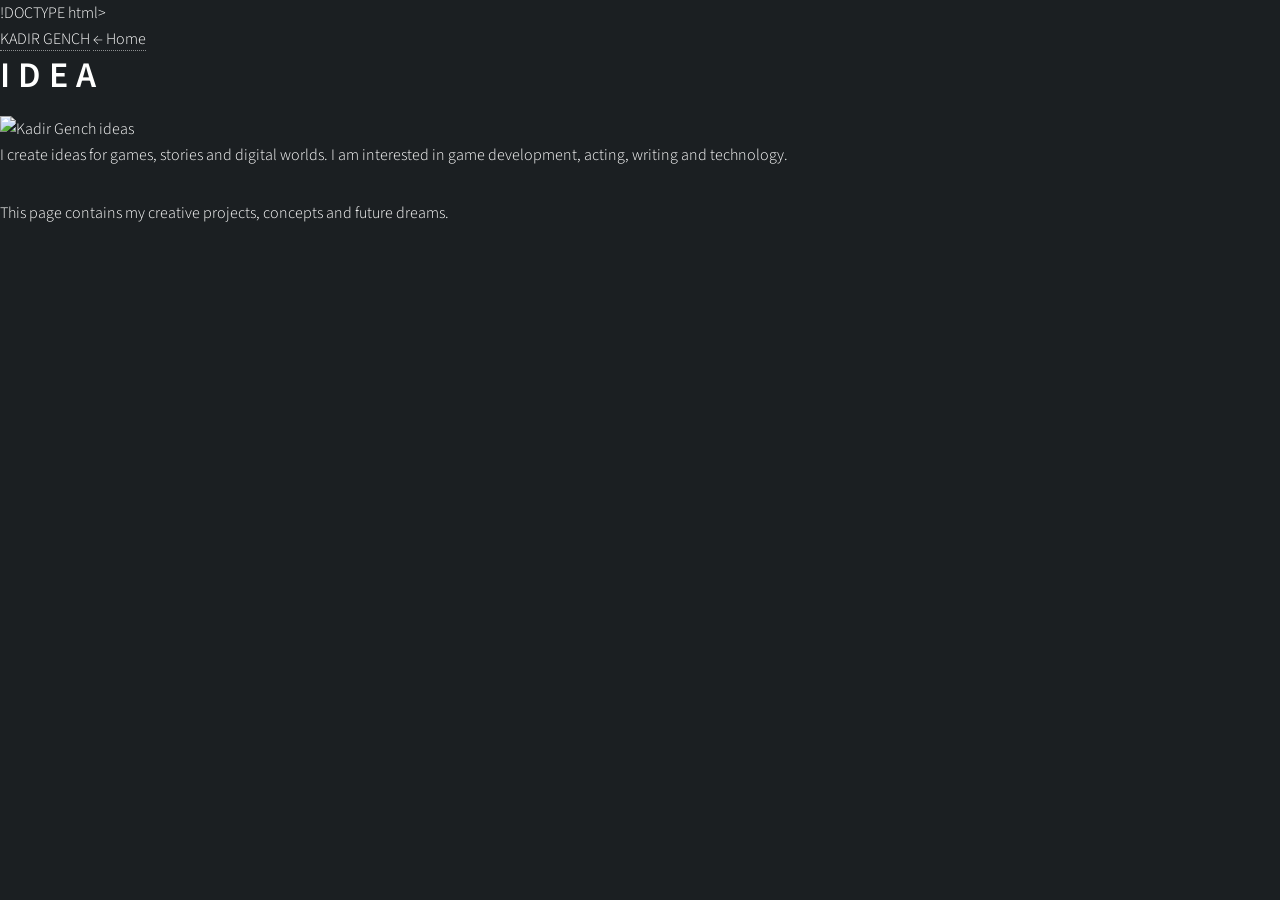
==== idea.html @ 869d174f "Rename idea to idea.html" ====
!DOCTYPE html>
<html lang="en">
<head>
  <meta charset="UTF-8">
  <meta name="viewport" content="width=device-width, initial-scale=1.0">

  <title>Idea | Kadir Gench</title>
  <link rel="stylesheet" href="assets/css/main.css">
</head>

<body class="separate-page">

  <header class="separate-header">
    <a href="index.html">KADIR GENCH</a>
    <a href="index.html">← Home</a>
  </header>

  <main class="separate-content">

    <h1>Idea</h1>

    <img src="images/idea.jpg" alt="Kadir Gench ideas">

    <p>
      I create ideas for games, stories and digital worlds.
      I am interested in game development, acting, writing and technology.
    </p>

    <p>
      This page contains my creative projects, concepts and future dreams.
    </p>

  </main>

</body>
</html>
---- assets/css/main.css ----
@import url(fontawesome-all.min.css);
@import url("https://fonts.googleapis.com/css?family=Source+Sans+Pro:300italic,600italic,300,600");

/*
	Dimension by HTML5 UP
	html5up.net | @ajlkn
	Free for personal and commercial use under the CCA 3.0 license (html5up.net/license)
*/

html, body, div, span, applet, object,
iframe, h1, h2, h3, h4, h5, h6, p, blockquote,
pre, a, abbr, acronym, address, big, cite,
code, del, dfn, em, img, ins, kbd, q, s, samp,
small, strike, strong, sub, sup, tt, var, b,
u, i, center, dl, dt, dd, ol, ul, li, fieldset,
form, label, legend, table, caption, tbody,
tfoot, thead, tr, th, td, article, aside,
canvas, details, embed, figure, figcaption,
footer, header, hgroup, menu, nav, output, ruby,
section, summary, time, mark, audio, video {
	margin: 0;
	padding: 0;
	border: 0;
	font-size: 100%;
	font: inherit;
	vertical-align: baseline;}

article, aside, details, figcaption, figure,
footer, header, hgroup, menu, nav, section {
	display: block;}

body {
	line-height: 1;
}

ol, ul {
	list-style: none;
}

blockquote, q {
	quotes: none;
}

	blockquote:before, blockquote:after, q:before, q:after {
		content: '';
		content: none;
	}

table {
	border-collapse: collapse;
	border-spacing: 0;
}

body {
	-webkit-text-size-adjust: none;
}

mark {
	background-color: transparent;
	color: inherit;
}

input::-moz-focus-inner {
	border: 0;
	padding: 0;
}

input, select, textarea {
	-moz-appearance: none;
	-webkit-appearance: none;
	-ms-appearance: none;
	appearance: none;
}

/* Basic */

	@-ms-viewport {
		width: device-width;
	}

	@media screen and (max-width: 480px) {

		html, body {
			min-width: 320px;
		}

	}

	html {
		box-sizing: border-box;
	}

	*, *:before, *:after {
		box-sizing: inherit;
	}

	body {
		background: #1b1f22;
	}

		body.is-preload *, body.is-preload *:before, body.is-preload *:after {
			-moz-animation: none !important;
			-webkit-animation: none !important;
			-ms-animation: none !important;
			animation: none !important;
			-moz-transition: none !important;
			-webkit-transition: none !important;
			-ms-transition: none !important;
			transition: none !important;
		}

/* Type */

	html {
		font-size: 16pt;
	}

		@media screen and (max-width: 1680px) {

			html {
				font-size: 12pt;
			}

		}

		@media screen and (max-width: 736px) {

			html {
				font-size: 11pt;
			}

		}

		@media screen and (max-width: 360px) {

			html {
				font-size: 10pt;
			}

		}

	body, input, select, textarea {
		color: #ffffff;
		font-family: "Source Sans Pro", sans-serif;
		font-weight: 300;
		font-size: 1rem;
		line-height: 1.65;
	}

	a {
		-moz-transition: color 0.2s ease-in-out, background-color 0.2s ease-in-out, border-bottom-color 0.2s ease-in-out;
		-webkit-transition: color 0.2s ease-in-out, background-color 0.2s ease-in-out, border-bottom-color 0.2s ease-in-out;
		-ms-transition: color 0.2s ease-in-out, background-color 0.2s ease-in-out, border-bottom-color 0.2s ease-in-out;
		transition: color 0.2s ease-in-out, background-color 0.2s ease-in-out, border-bottom-color 0.2s ease-in-out;
		border-bottom: dotted 1px rgba(255, 255, 255, 0.5);
		text-decoration: none;
		color: inherit;
	}

		a:hover {
			border-bottom-color: transparent;
		}

	strong, b {
		color: #ffffff;
		font-weight: 600;
	}

	em, i {
		font-style: italic;
	}

	p {
		margin: 0 0 2rem 0;
	}

	h1, h2, h3, h4, h5, h6 {
		color: #ffffff;
		font-weight: 600;
		line-height: 1.5;
		margin: 0 0 1rem 0;
		text-transform: uppercase;
		letter-spacing: 0.2rem;
	}

		h1 a, h2 a, h3 a, h4 a, h5 a, h6 a {
			color: inherit;
			text-decoration: none;
		}

		h1.major, h2.major, h3.major, h4.major, h5.major, h6.major {
			border-bottom: solid 1px #ffffff;
			width: -moz-max-content;
			width: -webkit-max-content;
			width: -ms-max-content;
			width: max-content;
			padding-bottom: 0.5rem;
			margin: 0 0 2rem 0;
		}

	h1 {
		font-size: 2.25rem;
		line-height: 1.3;
		letter-spacing: 0.5rem;
	}

	h2 {
		font-size: 1.5rem;
		line-height: 1.4;
		letter-spacing: 0.5rem;
	}

	h3 {
		font-size: 1rem;
	}

	h4 {
		font-size: 0.8rem;
	}

	h5 {
		font-size: 0.7rem;
	}

	h6 {
		font-size: 0.6rem;
	}

	@media screen and (max-width: 736px) {

		h1 {
			font-size: 1.75rem;
			line-height: 1.4;
		}

		h2 {
			font-size: 1.25em;
			line-height: 1.5;
		}

	}

	sub {
		font-size: 0.8rem;
		position: relative;
		top: 0.5rem;
	}

	sup {
		font-size: 0.8rem;
		position: relative;
		top: -0.5rem;
	}

	blockquote {
		border-left: solid 4px #ffffff;
		font-style: italic;
		margin: 0 0 2rem 0;
		padding: 0.5rem 0 0.5rem 2rem;
	}

	code {
		background: rgba(255, 255, 255, 0.075);
		border-radius: 4px;
		font-family: "Courier New", monospace;
		font-size: 0.9rem;
		margin: 0 0.25rem;
		padding: 0.25rem 0.65rem;
	}

	pre {
		-webkit-overflow-scrolling: touch;
		font-family: "Courier New", monospace;
		font-size: 0.9rem;
		margin: 0 0 2rem 0;
	}

		pre code {
			display: block;
			line-height: 1.75;
			padding: 1rem 1.5rem;
			overflow-x: auto;
		}

	hr {
		border: 0;
		border-bottom: solid 1px #ffffff;
		margin: 2.75rem 0;
	}

	.align-left {
		text-align: left;
	}

	.align-center {
		text-align: center;
	}

	.align-right {
		text-align: right;
	}

/* Form */

	form {
		margin: 0 0 2rem 0;
	}

		form > :last-child {
			margin-bottom: 0;
		}

		form > .fields {
			display: -moz-flex;
			display: -webkit-flex;
			display: -ms-flex;
			display: flex;
			-moz-flex-wrap: wrap;
			-webkit-flex-wrap: wrap;
			-ms-flex-wrap: wrap;
			flex-wrap: wrap;
			width: calc(100% + 3rem);
			margin: -1.5rem 0 2rem -1.5rem;
		}

			form > .fields > .field {
				-moz-flex-grow: 0;
				-webkit-flex-grow: 0;
				-ms-flex-grow: 0;
				flex-grow: 0;
				-moz-flex-shrink: 0;
				-webkit-flex-shrink: 0;
				-ms-flex-shrink: 0;
				flex-shrink: 0;
				padding: 1.5rem 0 0 1.5rem;
				width: calc(100% - 1.5rem);
			}

				form > .fields > .field.half {
					width: calc(50% - 0.75rem);
				}

				form > .fields > .field.third {
					width: calc(100%/3 - 0.5rem);
				}

				form > .fields > .field.quarter {
					width: calc(25% - 0.375rem);
				}

		@media screen and (max-width: 480px) {

			form > .fields {
				width: calc(100% + 3rem);
				margin: -1.5rem 0 2rem -1.5rem;
			}

				form > .fields > .field {
					padding: 1.5rem 0 0 1.5rem;
					width: calc(100% - 1.5rem);
				}

					form > .fields > .field.half {
						width: calc(100% - 1.5rem);
					}

					form > .fields > .field.third {
						width: calc(100% - 1.5rem);
					}

					form > .fields > .field.quarter {
						width: calc(100% - 1.5rem);
					}

		}

	label {
		color: #ffffff;
		display: block;
		font-size: 0.8rem;
		font-weight: 300;
		letter-spacing: 0.2rem;
		line-height: 1.5;
		margin: 0 0 1rem 0;
		text-transform: uppercase;
	}

	input[type="text"],
	input[type="password"],
	input[type="email"],
	input[type="tel"],
	select,
	textarea {
		-moz-appearance: none;
		-webkit-appearance: none;
		-ms-appearance: none;
		appearance: none;
		-moz-transition: border-color 0.2s ease-in-out, box-shadow 0.2s ease-in-out, background-color 0.2s ease-in-out;
		-webkit-transition: border-color 0.2s ease-in-out, box-shadow 0.2s ease-in-out, background-color 0.2s ease-in-out;
		-ms-transition: border-color 0.2s ease-in-out, box-shadow 0.2s ease-in-out, background-color 0.2s ease-in-out;
		transition: border-color 0.2s ease-in-out, box-shadow 0.2s ease-in-out, background-color 0.2s ease-in-out;
		background-color: transparent;
		border-radius: 4px;
		border: solid 1px #ffffff;
		color: inherit;
		display: block;
		outline: 0;
		padding: 0 1rem;
		text-decoration: none;
		width: 100%;
	}

		input[type="text"]:invalid,
		input[type="password"]:invalid,
		input[type="email"]:invalid,
		input[type="tel"]:invalid,
		select:invalid,
		textarea:invalid {
			box-shadow: none;
		}

		input[type="text"]:focus,
		input[type="password"]:focus,
		input[type="email"]:focus,
		input[type="tel"]:focus,
		select:focus,
		textarea:focus {
			background: rgba(255, 255, 255, 0.075);
			border-color: #ffffff;
			box-shadow: 0 0 0 1px #ffffff;
		}

	select {
		background-image: url("data:image/svg+xml;charset=utf8,%3Csvg xmlns='http://www.w3.org/2000/svg' width='40' height='40' preserveAspectRatio='none' viewBox='0 0 40 40'%3E%3Cpath d='M9.4,12.3l10.4,10.4l10.4-10.4c0.2-0.2,0.5-0.4,0.9-0.4c0.3,0,0.6,0.1,0.9,0.4l3.3,3.3c0.2,0.2,0.4,0.5,0.4,0.9 c0,0.4-0.1,0.6-0.4,0.9L20.7,31.9c-0.2,0.2-0.5,0.4-0.9,0.4c-0.3,0-0.6-0.1-0.9-0.4L4.3,17.3c-0.2-0.2-0.4-0.5-0.4-0.9 c0-0.4,0.1-0.6,0.4-0.9l3.3-3.3c0.2-0.2,0.5-0.4,0.9-0.4S9.1,12.1,9.4,12.3z' fill='%23ffffff' /%3E%3C/svg%3E");
		background-size: 1.25rem;
		background-repeat: no-repeat;
		background-position: calc(100% - 1rem) center;
		height: 2.75rem;
		padding-right: 2.75rem;
		text-overflow: ellipsis;
	}

		select option {
			color: #ffffff;
			background: #1b1f22;
		}

		select:focus::-ms-value {
			background-color: transparent;
		}

		select::-ms-expand {
			display: none;
		}

	input[type="text"],
	input[type="password"],
	input[type="email"],
	select {
		height: 2.75rem;
	}

	textarea {
		padding: 0.75rem 1rem;
	}

	input[type="checkbox"],
	input[type="radio"] {
		-moz-appearance: none;
		-webkit-appearance: none;
		-ms-appearance: none;
		appearance: none;
		display: block;
		float: left;
		margin-right: -2rem;
		opacity: 0;
		width: 1rem;
		z-index: -1;
	}

		input[type="checkbox"] + label,
		input[type="radio"] + label {
			text-decoration: none;
			-moz-user-select: none;
			-webkit-user-select: none;
			-ms-user-select: none;
			user-select: none;
			color: #ffffff;
			cursor: pointer;
			display: inline-block;
			font-size: 0.8rem;
			font-weight: 300;
			margin: 0 0 0.5rem 0;
			padding-left: 2.65rem;
			padding-right: 0.75rem;
			position: relative;
		}

			input[type="checkbox"] + label:before,
			input[type="radio"] + label:before {
				-moz-osx-font-smoothing: grayscale;
				-webkit-font-smoothing: antialiased;
				display: inline-block;
				font-style: normal;
				font-variant: normal;
				text-rendering: auto;
				line-height: 1;
				text-transform: none !important;
				font-family: 'Font Awesome 5 Free';
				font-weight: 900;
			}

			input[type="checkbox"] + label:before,
			input[type="radio"] + label:before {
				-moz-transition: border-color 0.2s ease-in-out, box-shadow 0.2s ease-in-out, background-color 0.2s ease-in-out;
				-webkit-transition: border-color 0.2s ease-in-out, box-shadow 0.2s ease-in-out, background-color 0.2s ease-in-out;
				-ms-transition: border-color 0.2s ease-in-out, box-shadow 0.2s ease-in-out, background-color 0.2s ease-in-out;
				transition: border-color 0.2s ease-in-out, box-shadow 0.2s ease-in-out, background-color 0.2s ease-in-out;
				border-radius: 4px;
				border: solid 1px #ffffff;
				content: '';
				display: inline-block;
				height: 1.65rem;
				left: 0;
				line-height: 1.65rem;
				position: absolute;
				text-align: center;
				top: -0.15rem;
				width: 1.65rem;
			}

		input[type="checkbox"]:checked + label:before,
		input[type="radio"]:checked + label:before {
			background: #ffffff !important;
			border-color: #ffffff !important;
			color: #1b1f22;
			content: '\f00c';
		}

		input[type="checkbox"]:focus + label:before,
		input[type="radio"]:focus + label:before {
			background: rgba(255, 255, 255, 0.075);
			border-color: #ffffff;
			box-shadow: 0 0 0 1px #ffffff;
		}

	input[type="checkbox"] + label:before {
		border-radius: 4px;
	}

	input[type="radio"] + label:before {
		border-radius: 100%;
	}

	::-webkit-input-placeholder {
		color: rgba(255, 255, 255, 0.5) !important;
		opacity: 1.0;
	}

	:-moz-placeholder {
		color: rgba(255, 255, 255, 0.5) !important;
		opacity: 1.0;
	}

	::-moz-placeholder {
		color: rgba(255, 255, 255, 0.5) !important;
		opacity: 1.0;
	}

	:-ms-input-placeholder {
		color: rgba(255, 255, 255, 0.5) !important;
		opacity: 1.0;
	}

	.formerize-placeholder {
		color: rgba(255, 255, 255, 0.5) !important;
		opacity: 1.0;
	}

/* Box */

	.box {
		border-radius: 4px;
		border: solid 1px #ffffff;
		margin-bottom: 2rem;
		padding: 1.5em;
	}

		.box > :last-child,
		.box > :last-child > :last-child,
		.box > :last-child > :last-child > :last-child {
			margin-bottom: 0;
		}

		.box.alt {
			border: 0;
			border-radius: 0;
			padding: 0;
		}

/* Icon */

	.icon {
		text-decoration: none;
		border-bottom: none;
		position: relative;
	}

		.icon:before {
			-moz-osx-font-smoothing: grayscale;
			-webkit-font-smoothing: antialiased;
			display: inline-block;
			font-style: normal;
			font-variant: normal;
			text-rendering: auto;
			line-height: 1;
			text-transform: none !important;
			font-family: 'Font Awesome 5 Free';
			font-weight: 400;
		}

		.icon > .label {
			display: none;
		}

		.icon:before {
			line-height: inherit;
		}

		.icon.solid:before {
			font-weight: 900;
		}

		.icon.brands:before {
			font-family: 'Font Awesome 5 Brands';
		}

/* Image */

	.image {
		border-radius: 4px;
		border: 0;
		display: inline-block;
		position: relative;
	}

		.image:before {
			pointer-events: none;
			background-image: url("../../images/overlay.png");
			background-color: rgba(19, 21, 25, 0.5);
			border-radius: 4px;
			content: '';
			display: block;
			height: 100%;
			left: 0;
			opacity: 0.5;
			position: absolute;
			top: 0;
			width: 100%;
		}

		.image img {
			border-radius: 4px;
			display: block;
		}

		.image.left, .image.right {
			max-width: 40%;
		}

			.image.left img, .image.right img {
				width: 100%;
			}

		.image.left {
			float: left;
			padding: 0 1.5em 1em 0;
			top: 0.25em;
		}

		.image.right {
			float: right;
			padding: 0 0 1em 1.5em;
			top: 0.25em;
		}

		.image.fit {
			display: block;
			margin: 0 0 2rem 0;
			width: 100%;
		}

			.image.fit img {
				width: 100%;
			}

		.image.main {
			display: block;
			margin: 2.5rem 0;
			width: 100%;
		}

			.image.main img {
				width: 100%;
			}

		@media screen and (max-width: 736px) {

			.image.main {
				margin: 2rem 0;
			}

		}

		@media screen and (max-width: 480px) {

			.image.main {
				margin: 1.5rem 0;
			}

		}

/* List */

	ol {
		list-style: decimal;
		margin: 0 0 2rem 0;
		padding-left: 1.25em;
	}

		ol li {
			padding-left: 0.25em;
		}

	ul {
		list-style: disc;
		margin: 0 0 2rem 0;
		padding-left: 1em;
	}

		ul li {
			padding-left: 0.5em;
		}

		ul.alt {
			list-style: none;
			padding-left: 0;
		}

			ul.alt li {
				border-top: solid 1px #ffffff;
				padding: 0.5em 0;
			}

				ul.alt li:first-child {
					border-top: 0;
					padding-top: 0;
				}

	dl {
		margin: 0 0 2rem 0;
	}

		dl dt {
			display: block;
			font-weight: 600;
			margin: 0 0 1rem 0;
		}

		dl dd {
			margin-left: 2rem;
		}

/* Actions */

	ul.actions {
		display: -moz-flex;
		display: -webkit-flex;
		display: -ms-flex;
		display: flex;
		cursor: default;
		list-style: none;
		margin-left: -1rem;
		padding-left: 0;
	}

		ul.actions li {
			padding: 0 0 0 1rem;
			vertical-align: middle;
		}

		ul.actions.special {
			-moz-justify-content: center;
			-webkit-justify-content: center;
			-ms-justify-content: center;
			justify-content: center;
			width: 100%;
			margin-left: 0;
		}

			ul.actions.special li:first-child {
				padding-left: 0;
			}

		ul.actions.stacked {
			-moz-flex-direction: column;
			-webkit-flex-direction: column;
			-ms-flex-direction: column;
			flex-direction: column;
			margin-left: 0;
		}

			ul.actions.stacked li {
				padding: 1.3rem 0 0 0;
			}

				ul.actions.stacked li:first-child {
					padding-top: 0;
				}

		ul.actions.fit {
			width: calc(100% + 1rem);
		}

			ul.actions.fit li {
				-moz-flex-grow: 1;
				-webkit-flex-grow: 1;
				-ms-flex-grow: 1;
				flex-grow: 1;
				-moz-flex-shrink: 1;
				-webkit-flex-shrink: 1;
				-ms-flex-shrink: 1;
				flex-shrink: 1;
				width: 100%;
			}

				ul.actions.fit li > * {
					width: 100%;
				}

			ul.actions.fit.stacked {
				width: 100%;
			}

		@media screen and (max-width: 480px) {

			ul.actions:not(.fixed) {
				-moz-flex-direction: column;
				-webkit-flex-direction: column;
				-ms-flex-direction: column;
				flex-direction: column;
				margin-left: 0;
				width: 100% !important;
			}

				ul.actions:not(.fixed) li {
					-moz-flex-grow: 1;
					-webkit-flex-grow: 1;
					-ms-flex-grow: 1;
					flex-grow: 1;
					-moz-flex-shrink: 1;
					-webkit-flex-shrink: 1;
					-ms-flex-shrink: 1;
					flex-shrink: 1;
					padding: 1rem 0 0 0;
					text-align: center;
					width: 100%;
				}

					ul.actions:not(.fixed) li > * {
						width: 100%;
					}

					ul.actions:not(.fixed) li:first-child {
						padding-top: 0;
					}

					ul.actions:not(.fixed) li input[type="submit"],
					ul.actions:not(.fixed) li input[type="reset"],
					ul.actions:not(.fixed) li input[type="button"],
					ul.actions:not(.fixed) li button,
					ul.actions:not(.fixed) li .button {
						width: 100%;
					}

						ul.actions:not(.fixed) li input[type="submit"].icon:before,
						ul.actions:not(.fixed) li input[type="reset"].icon:before,
						ul.actions:not(.fixed) li input[type="button"].icon:before,
						ul.actions:not(.fixed) li button.icon:before,
						ul.actions:not(.fixed) li .button.icon:before {
							margin-left: -0.5em;
						}

		}

/* Icons */

	ul.icons {
		cursor: default;
		list-style: none;
		padding-left: 0;
	}

		ul.icons li {
			display: inline-block;
			padding: 0 0.75em 0 0;
		}

			ul.icons li:last-child {
				padding-right: 0;
			}

			ul.icons li a {
			border-radius: 100%;
			box-shadow: -5px 5px 0 1px #ffffff;
			display: inline-block;
			height: 2.25rem;
			line-height: 2.25rem;
			text-align: center;
			width: 2.25rem;
			}

				ul.icons li a:hover {
					background-color: rgba(255, 255, 255, 0.075);
				}

				ul.icons li a:active {
					background-color: rgba(255, 255, 255, 0.175);
				}

/* Table */

	.table-wrapper {
		-webkit-overflow-scrolling: touch;
		overflow-x: auto;
	}

	table {
		margin: 0 0 2rem 0;
		width: 100%;
	}

		table tbody tr {
			border: solid 1px #ffffff;
			border-left: 0;
			border-right: 0;
		}

			table tbody tr:nth-child(2n + 1) {
				background-color: rgba(255, 255, 255, 0.075);
			}

		table td {
			padding: 0.75em 0.75em;
		}

		table th {
			color: #ffffff;
			font-size: 0.9em;
			font-weight: 600;
			padding: 0 0.75em 0.75em 0.75em;
			text-align: left;
		}

		table thead {
			border-bottom: solid 2px #ffffff;
		}

		table tfoot {
			border-top: solid 2px #ffffff;
		}

		table.alt {
			border-collapse: separate;
		}

			table.alt tbody tr td {
				border: solid 1px #ffffff;
				border-left-width: 0;
				border-top-width: 0;
			}

				table.alt tbody tr td:first-child {
					border-left-width: 1px;
				}

			table.alt tbody tr:first-child td {
				border-top-width: 1px;
			}

			table.alt thead {
				border-bottom: 0;
			}

			table.alt tfoot {
				border-top: 0;
			}

/* Button */

	input[type="submit"],
	input[type="reset"],
	input[type="button"],
	button,
	.button {
		-moz-appearance: none;
		-webkit-appearance: none;
		-ms-appearance: none;
		appearance: none;
		-moz-transition: background-color 0.2s ease-in-out, color 0.2s ease-in-out;
		-webkit-transition: background-color 0.2s ease-in-out, color 0.2s ease-in-out;
		-ms-transition: background-color 0.2s ease-in-out, color 0.2s ease-in-out;
		transition: background-color 0.2s ease-in-out, color 0.2s ease-in-out;
		background-color: transparent;
		border-radius: 4px;
		border: 0;
		box-shadow: inset 0 0 0 1px #ffffff;
		color: #ffffff !important;
		cursor: pointer;
		display: inline-block;
		font-size: 0.8rem;
		font-weight: 300;
		height: 2.75rem;
		letter-spacing: 0.2rem;
		line-height: 2.75rem;
		outline: 0;
		padding: 0 1.25rem 0 1.35rem;
		text-align: center;
		text-decoration: none;
		text-transform: uppercase;
		white-space: nowrap;
	}

		input[type="submit"]:hover,
		input[type="reset"]:hover,
		input[type="button"]:hover,
		button:hover,
		.button:hover {
			background-color: rgba(255, 255, 255, 0.075);
		}

		input[type="submit"]:active,
		input[type="reset"]:active,
		input[type="button"]:active,
		button:active,
		.button:active {
			background-color: rgba(255, 255, 255, 0.175);
		}

		input[type="submit"].icon:before,
		input[type="reset"].icon:before,
		input[type="button"].icon:before,
		button.icon:before,
		.button.icon:before {
			margin-right: 0.5em;
		}

		input[type="submit"].fit,
		input[type="reset"].fit,
		input[type="button"].fit,
		button.fit,
		.button.fit {
			width: 100%;
		}

		input[type="submit"].small,
		input[type="reset"].small,
		input[type="button"].small,
		button.small,
		.button.small {
			font-size: 0.6rem;
			height: 2.0625rem;
			line-height: 2.0625rem;
		}

		input[type="submit"].primary,
		input[type="reset"].primary,
		input[type="button"].primary,
		button.primary,
		.button.primary {
			background-color: #ffffff;
			color: #1b1f22 !important;
			font-weight: 600;
		}

		input[type="submit"].disabled, input[type="submit"]:disabled,
		input[type="reset"].disabled,
		input[type="reset"]:disabled,
		input[type="button"].disabled,
		input[type="button"]:disabled,
		button.disabled,
		button:disabled,
		.button.disabled,
		.button:disabled {
			pointer-events: none;
			cursor: default;
			opacity: 0.25;
		}

	input[type="submit"],
	input[type="reset"],
	input[type="button"],
	button {
		line-height: calc(2.75rem - 2px);
	}

/* BG */

	#bg {
		-moz-transform: scale(1.0);
		-webkit-transform: scale(1.0);
		-ms-transform: scale(1.0);
		transform: scale(1.0);
		-webkit-backface-visibility: hidden;
		position: fixed;
		top: 0;
		left: 0;
		width: 100%;
		height: 100vh;
		z-index: 1;
	}

		#bg:before, #bg:after {
			content: '';
			display: block;
			position: absolute;
			top: 0;
			left: 0;
			width: 100%;
			height: 100%;
		}

		#bg:before {
			-moz-transition: background-color 2.5s ease-in-out;
			-webkit-transition: background-color 2.5s ease-in-out;
			-ms-transition: background-color 2.5s ease-in-out;
			transition: background-color 2.5s ease-in-out;
			-moz-transition-delay: 0.75s;
			-webkit-transition-delay: 0.75s;
			-ms-transition-delay: 0.75s;
			transition-delay: 0.75s;
			background-image: linear-gradient(to top, rgba(19, 21, 25, 0.5), rgba(19, 21, 25, 0.5)), url("../../images/overlay.png");
			background-size: auto, 256px 256px;
			background-position: center, center;
			background-repeat: no-repeat, repeat;
			z-index: 2;
		}

		#bg:after {
			-moz-transform: scale(1.125);
			-webkit-transform: scale(1.125);
			-ms-transform: scale(1.125);
			transform: scale(1.125);
			-moz-transition: -moz-transform 0.325s ease-in-out, -moz-filter 0.325s ease-in-out;
			-webkit-transition: -webkit-transform 0.325s ease-in-out, -webkit-filter 0.325s ease-in-out;
			-ms-transition: -ms-transform 0.325s ease-in-out, -ms-filter 0.325s ease-in-out;
			transition: transform 0.325s ease-in-out, filter 0.325s ease-in-out;
			background-image: url("../../images/inception movie.webp");
			background-position: center;
			background-size: cover;
			background-repeat: no-repeat;
			z-index: 1;
		}

		body.is-article-visible #bg:after {
			-moz-transform: scale(1.0825);
			-webkit-transform: scale(1.0825);
			-ms-transform: scale(1.0825);
			transform: scale(1.0825);
			-moz-filter: blur(0.2rem);
			-webkit-filter: blur(0.2rem);
			-ms-filter: blur(0.2rem);
			filter: blur(0.2rem);
		}

		body.is-preload #bg:before {
			background-color: #000000;
		}

/* Wrapper */
	
	#wrapper {
		display: flex;
		flex-direction: column;
		align-items: center;
		position: relative;
		min-height: 100vh;
		width: 100%;
		z-index: 3;
		justify-content: center;
	}

		#wrapper:before {
			content: '';
			display: block;
		}

		@media screen and (max-width: 1680px) {

			#wrapper {
				padding: 3rem 2rem;
			}

		}

		@media screen and (max-width: 736px) {

			#wrapper {
				padding: 2rem 1rem;
			}

		}

		@media screen and (max-width: 480px) {

			#wrapper {
				padding: 1rem;
			}

		}

/* Header */

	#header {
		display: -moz-flex;
		display: -webkit-flex;
		display: -ms-flex;
		display: flex;
		-moz-flex-direction: column;
		-webkit-flex-direction: column;
		-ms-flex-direction: column;
		flex-direction: column;
		-moz-align-items: center;
		-webkit-align-items: center;
		-ms-align-items: center;
		align-items: center;
		-moz-transition: -moz-transform 0.325s ease-in-out, -moz-filter 0.325s ease-in-out, opacity 0.325s ease-in-out;
		-webkit-transition: -webkit-transform 0.325s ease-in-out, -webkit-filter 0.325s ease-in-out, opacity 0.325s ease-in-out;
		-ms-transition: -ms-transform 0.325s ease-in-out, -ms-filter 0.325s ease-in-out, opacity 0.325s ease-in-out;
		transition: transform 0.325s ease-in-out, filter 0.325s ease-in-out, opacity 0.325s ease-in-out;
		background-image: -moz-radial-gradient(rgba(0, 0, 0, 0.25) 25%, rgba(0, 0, 0, 0) 55%);
		background-image: -webkit-radial-gradient(rgba(0, 0, 0, 0.25) 25%, rgba(0, 0, 0, 0) 55%);
		background-image: -ms-radial-gradient(rgba(0, 0, 0, 0.25) 25%, rgba(0, 0, 0, 0) 55%);
		background-image: radial-gradient(rgba(0, 0, 0, 0.25) 25%, rgba(0, 0, 0, 0) 55%);
		max-width: 100%;
		text-align: center;
	}

		#header > * {
			-moz-transition: opacity 0.325s ease-in-out;
			-webkit-transition: opacity 0.325s ease-in-out;
			-ms-transition: opacity 0.325s ease-in-out;
			transition: opacity 0.325s ease-in-out;
			position: relative;
			margin-top: 0.09rem;
		}

		#header .logo:before {
			content: '';
			display: block;
			position: absolute;
			bottom: calc(-0.1rem - 1px);
			height: calc(2.2rem + 1px);
			left: calc(50% - 1px);
			width: 5px;
			background: #ffffff;
		}	

		#header > :first-child {
			margin-top: 0;
		}

			#header > :first-child:before {
				display: none;
			}

/* Custom logo */

	.logo {
		overflow: hidden;
	}
	
	.logo img {
   		 width: 100%;
   		 height: 100%;
	}


		#header .logo {
			width: 7.5rem;
			height: 7.5rem;
			line-height: 5.5rem;
			border: solid 5px #ffffff;
			border-radius: 100%;
			margin-bottom: 2rem;
		}
		
		
		@media screen and (min-width: 600px) {
			
			/* Seems good but these two codes need more code which require  to increase the logo width and height in some time look again to fix the issue. */
			/* #header .logo:hover { */
						/* border-radius: 30%;	 */
					/* } */

			/* #header .logo:active { */
						/* border-radius: 15%;   */
					/* } */
			/* Seems good but these two codes need more code which require  to increase the logo width and height in some time look again to fix the issue. */
			
			
			#header .logo img:hover {
						transform: rotate(45deg);
					}
					
			#header .logo img:active {
						transform: rotate(-45deg);
					}		
			

			#header .logo .icon:before {
				font-size: 2rem;
			}
		}	

		#header .content {
			border-style: solid;
			border-color: #ffffff;
			border-top-width: 1px;
			border-bottom-width: 1px;
			max-width: 100%;
		}

			#header .content .inner {
				-moz-transition: max-height 0.75s ease, padding 0.75s ease, opacity 0.325s ease-in-out;
				-webkit-transition: max-height 0.75s ease, padding 0.75s ease, opacity 0.325s ease-in-out;
				-ms-transition: max-height 0.75s ease, padding 0.75s ease, opacity 0.325s ease-in-out;
				transition: max-height 0.75s ease, padding 0.75s ease, opacity 0.325s ease-in-out;
				-moz-transition-delay: 0.25s;
				-webkit-transition-delay: 0.25s;
				-ms-transition-delay: 0.25s;
				transition-delay: 0.25s;
				padding: 3rem 2rem;
				max-height: 40rem;
				overflow: hidden;
			}

				#header .content .inner > :last-child {
					margin-bottom: 0;
				}

			#header .content p {
				text-transform: uppercase;
				letter-spacing: 0.2rem;
				font-size: 0.8rem;
				line-height: 2;
			}

		#header nav ul {
			display: -moz-flex;
			display: -webkit-flex;
			display: -ms-flex;
			display: flex;
			margin-bottom: 0;
			list-style: none;
			padding-left: 0;
			border: solid 4px #ffffff;
			border-radius: 15px;
		}

			#header nav ul li {
				padding-left: 0;
				border-left: solid 1px #ffffff;
			}

				#header nav ul li:first-child {
					border-left: 0;
				}

				#header nav ul li a {
					padding: 0 0.5rem 0 0.85rem;
					text-transform: uppercase;
					letter-spacing: 0.4rem;
					border-bottom: 0;
				}

					#header nav ul li a:hover {
						background-color: rgba(255, 255, 255, 0.075);
					}

					#header nav ul li a:active {
						background-color: rgba(255, 255, 255, 0.175);
					}

		#header nav.use-middle ul li.is-middle {
			border-left: 0;
		}

		body.is-article-visible #header {
			-moz-transform: scale(0.95);
			-webkit-transform: scale(0.95);
			-ms-transform: scale(0.95);
			transform: scale(0.95);
			-moz-filter: blur(0.1rem);
			-webkit-filter: blur(0.1rem);
			-ms-filter: blur(0.1rem);
			filter: blur(0.1rem);
			opacity: 0;
		}

		body.is-preload #header {
			-moz-filter: blur(0.125rem);
			-webkit-filter: blur(0.125rem);
			-ms-filter: blur(0.125rem);
			filter: blur(0.125rem);
		}

			body.is-preload #header > * {
				opacity: 0;
			}

			body.is-preload #header .content .inner {
				max-height: 0;
				padding-top: 0;
				padding-bottom: 0;
				opacity: 0;
			}

		@media screen and (max-width: 980px) {

			#header .content p br {
				display: none;
			}

		}

		@media screen and (max-width: 736px) {

			#header > * {
				margin-top: 0.09rem;
			}

				#header .logo:before {
					bottom: calc(-0.1rem - 1px);
					height: calc(2.2rem + 1px);
				}

			#header .logo {
				width: 4.75rem;
				height: 4.75rem;
				line-height: 4.75rem;
			}

				#header .logo .icon:before {
					font-size: 1.75rem;
				}

			#header .content .inner {
				padding: 2.5rem 1rem;
			}

			#header .content p {
				line-height: 1.875;
			}

		}

		@media screen and (max-width: 480px) {

			#header {
				padding: 1.5rem 0;
			}

				#header .content .inner {
					padding: 2.5rem 0;
				}

				#header nav ul {
					display: flex;
					margin-bottom: 0;
					list-style: none;
					padding-left: 0;
					border-radius: 15px;
				}

					#header nav ul li {
						border-top: solid 1px #ffffff;
					}

						#header nav ul li:first-child {
							border-top: 0;
						}

						#header nav ul li a {
							min-width: 0;
							width: 100%;
						}

				#header nav.use-middle:after {
					display: none;
				}

		}

/* Main */

	#main {
		-moz-flex-grow: 1;
		-webkit-flex-grow: 1;
		-ms-flex-grow: 1;
		flex-grow: 1;
		-moz-flex-shrink: 1;
		-webkit-flex-shrink: 1;
		-ms-flex-shrink: 1;
		flex-shrink: 1;
		display: -moz-flex;
		display: -webkit-flex;
		display: -ms-flex;
		display: flex;
		-moz-align-items: center;
		-webkit-align-items: center;
		-ms-align-items: center;
		align-items: center;
		-moz-justify-content: center;
		-webkit-justify-content: center;
		-ms-justify-content: center;
		justify-content: center;
		-moz-flex-direction: column;
		-webkit-flex-direction: column;
		-ms-flex-direction: column;
		flex-direction: column;
		position: relative;
		max-width: 100%;
		z-index: 3;
	}

		#main article {
			-moz-transform: translateY(0.25rem);
			-webkit-transform: translateY(0.25rem);
			-ms-transform: translateY(0.25rem);
			transform: translateY(0.25rem);
			-moz-transition: opacity 0.325s ease-in-out, -moz-transform 0.325s ease-in-out;
			-webkit-transition: opacity 0.325s ease-in-out, -webkit-transform 0.325s ease-in-out;
			-ms-transition: opacity 0.325s ease-in-out, -ms-transform 0.325s ease-in-out;
			transition: opacity 0.325s ease-in-out, transform 0.325s ease-in-out;
			padding: 4.5rem 2.5rem 1.5rem 2.5rem ;
			position: relative;
			width: 40rem;
			max-width: 100%;
			background-color: rgba(27, 31, 34, 0.85);
			border-radius: 4px;
			opacity: 0;
		}

			#main article.active {
				-moz-transform: translateY(0);
				-webkit-transform: translateY(0);
				-ms-transform: translateY(0);
				transform: translateY(0);
				opacity: 1;
			}

			#main article .close {
				display: block;
				position: absolute;
				top: 0;
				right: 0;
				width: 4rem;
				height: 4rem;
				cursor: pointer;
				text-indent: 4rem;
				overflow: hidden;
				white-space: nowrap;
			}

				#main article .close:before {
					-moz-transition: background-color 0.2s ease-in-out;
					-webkit-transition: background-color 0.2s ease-in-out;
					-ms-transition: background-color 0.2s ease-in-out;
					transition: background-color 0.2s ease-in-out;
					content: '';
					display: block;
					position: absolute;
					top: 0.75rem;
					left: 0.75rem;
					width: 2.5rem;
					height: 2.5rem;
					border-radius: 100%;
					background-position: center;
					background-image: url("data:image/svg+xml;charset=utf8,%3Csvg xmlns='http://www.w3.org/2000/svg' xmlns:xlink='http://www.w3.org/1999/xlink' width='20px' height='20px' viewBox='0 0 20 20' zoomAndPan='disable'%3E%3Cstyle%3Eline %7B stroke: %23ffffff%3B stroke-width: 1%3B %7D%3C/style%3E%3Cline x1='2' y1='2' x2='18' y2='18' /%3E%3Cline x1='18' y1='2' x2='2' y2='18' /%3E%3C/svg%3E");
					background-size: 20px 20px;
					background-repeat: no-repeat;
				}

				#main article .close:hover:before {
					background-color: rgba(255, 255, 255, 0.075);
				}

				#main article .close:active:before {
					background-color: rgba(255, 255, 255, 0.175);
				}

		@media screen and (max-width: 736px) {

			#main article {
				padding: 3.5rem 2rem 0.5rem 2rem ;
			}

				#main article .close:before {
					top: 0.875rem;
					left: 0.875rem;
					width: 2.25rem;
					height: 2.25rem;
					background-size: 14px 14px;
				}

		}

		@media screen and (max-width: 480px) {

			#main article {
				padding: 3rem 1.5rem 0.5rem 1.5rem ;
			}

		}

/* Footer */

	#footer {
		-moz-transition: -moz-transform 0.325s ease-in-out, -moz-filter 0.325s ease-in-out, opacity 0.325s ease-in-out;
		-webkit-transition: -webkit-transform 0.325s ease-in-out, -webkit-filter 0.325s ease-in-out, opacity 0.325s ease-in-out;
		-ms-transition: -ms-transform 0.325s ease-in-out, -ms-filter 0.325s ease-in-out, opacity 0.325s ease-in-out;
		transition: transform 0.325s ease-in-out, filter 0.325s ease-in-out, opacity 0.325s ease-in-out;
		width: 100%;
		max-width: 100%;
		margin-top: 2rem;
		text-align: center;
	}
		
		#footer .KadirGenchDesign {
			letter-spacing: 0.2rem;
			font-size: 0.5rem;
			font-style: bold;
			margin-bottom: 0rem;
			text-transform: uppercase;
		}
		
		#footer .html5UpDesign {
			letter-spacing: 0.1rem;
			font-size: 0.5rem;
			opacity: 0.6;
			margin-bottom: 0rem;
			text-transform: uppercase;
		}

		body.is-article-visible #footer {
			-moz-transform: scale(0.95);
			-webkit-transform: scale(0.95);
			-ms-transform: scale(0.95);
			transform: scale(0.95);
			-moz-filter: blur(0.1rem);
			-webkit-filter: blur(0.1rem);
			-ms-filter: blur(0.1rem);
			filter: blur(0.1rem);
			opacity: 0;
		}

		body.is-preload #footer {
			opacity: 0;
		}
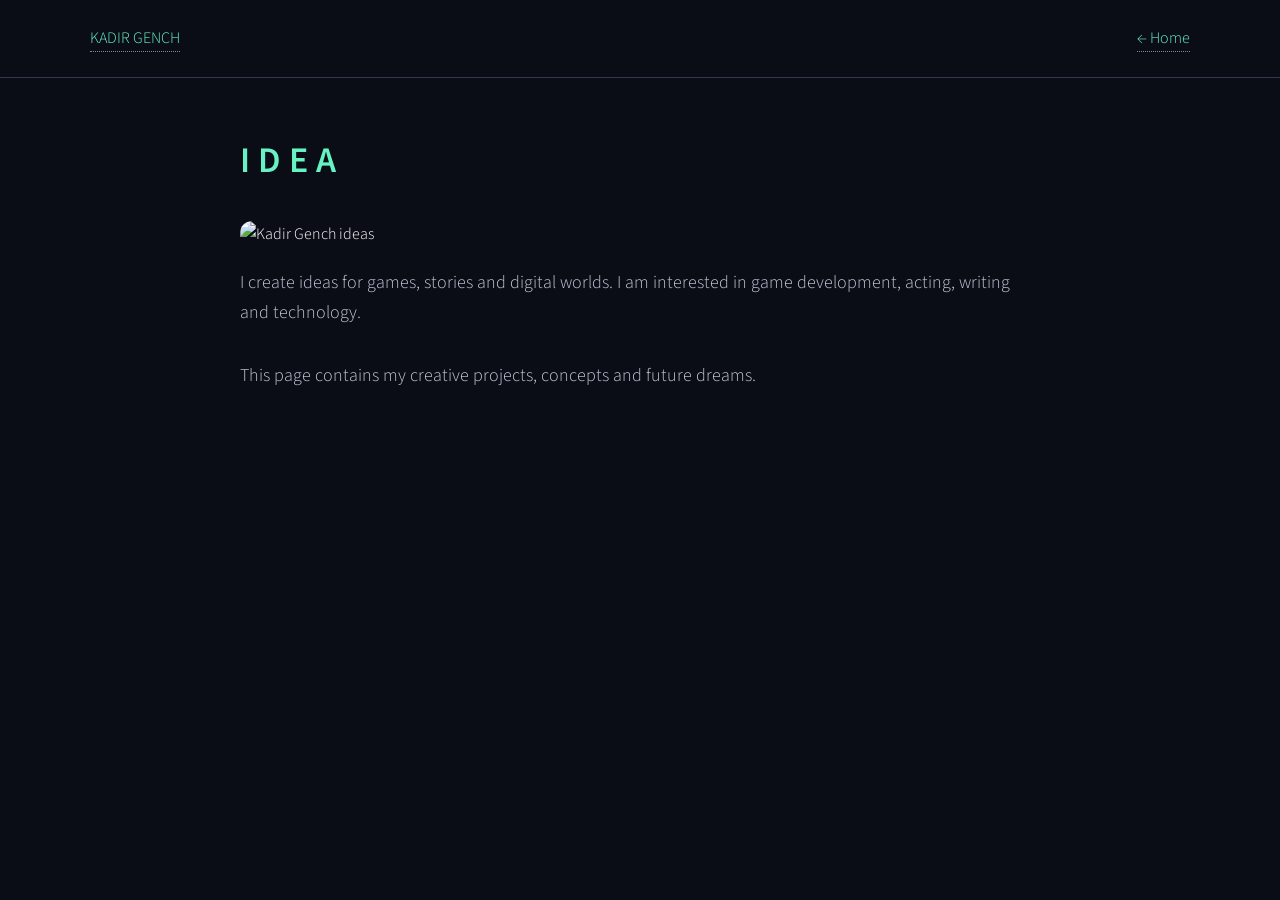
==== commit 96cf6269: "Fix DOCTYPE declaration in idea.html" ====
--- a/idea.html
+++ b/idea.html
@@ -1,4 +1,4 @@
-!DOCTYPE html>
+<!DOCTYPE HTML>
 <html lang="en">
 <head>
   <meta charset="UTF-8">
--- a/assets/css/main.css
+++ b/assets/css/main.css
@@ -1,1673 +1,1715 @@
-@import url(fontawesome-all.min.css);
-@import url("https://fonts.googleapis.com/css?family=Source+Sans+Pro:300italic,600italic,300,600");
-
+@import url(fontawesome-all.min.css);
+@import url("https://fonts.googleapis.com/css?family=Source+Sans+Pro:300italic,600italic,300,600");
+
 /*
 	Dimension by HTML5 UP
 	html5up.net | @ajlkn
 	Free for personal and commercial use under the CCA 3.0 license (html5up.net/license)
-*/
-
-html, body, div, span, applet, object,
-iframe, h1, h2, h3, h4, h5, h6, p, blockquote,
-pre, a, abbr, acronym, address, big, cite,
-code, del, dfn, em, img, ins, kbd, q, s, samp,
-small, strike, strong, sub, sup, tt, var, b,
-u, i, center, dl, dt, dd, ol, ul, li, fieldset,
-form, label, legend, table, caption, tbody,
-tfoot, thead, tr, th, td, article, aside,
-canvas, details, embed, figure, figcaption,
-footer, header, hgroup, menu, nav, output, ruby,
-section, summary, time, mark, audio, video {
-	margin: 0;
-	padding: 0;
-	border: 0;
-	font-size: 100%;
-	font: inherit;
-	vertical-align: baseline;}
-
-article, aside, details, figcaption, figure,
-footer, header, hgroup, menu, nav, section {
-	display: block;}
-
-body {
-	line-height: 1;
-}
-
-ol, ul {
-	list-style: none;
-}
-
-blockquote, q {
-	quotes: none;
-}
-
-	blockquote:before, blockquote:after, q:before, q:after {
-		content: '';
-		content: none;
-	}
-
-table {
-	border-collapse: collapse;
-	border-spacing: 0;
-}
-
-body {
-	-webkit-text-size-adjust: none;
-}
-
-mark {
-	background-color: transparent;
-	color: inherit;
-}
-
-input::-moz-focus-inner {
-	border: 0;
-	padding: 0;
-}
-
-input, select, textarea {
-	-moz-appearance: none;
-	-webkit-appearance: none;
-	-ms-appearance: none;
-	appearance: none;
-}
-
-/* Basic */
-
-	@-ms-viewport {
-		width: device-width;
-	}
-
-	@media screen and (max-width: 480px) {
-
-		html, body {
-			min-width: 320px;
-		}
-
-	}
-
-	html {
-		box-sizing: border-box;
-	}
-
-	*, *:before, *:after {
-		box-sizing: inherit;
-	}
-
-	body {
-		background: #1b1f22;
-	}
-
-		body.is-preload *, body.is-preload *:before, body.is-preload *:after {
-			-moz-animation: none !important;
-			-webkit-animation: none !important;
-			-ms-animation: none !important;
-			animation: none !important;
-			-moz-transition: none !important;
-			-webkit-transition: none !important;
-			-ms-transition: none !important;
-			transition: none !important;
-		}
-
-/* Type */
-
-	html {
-		font-size: 16pt;
-	}
-
-		@media screen and (max-width: 1680px) {
-
-			html {
-				font-size: 12pt;
-			}
-
-		}
-
-		@media screen and (max-width: 736px) {
-
-			html {
-				font-size: 11pt;
-			}
-
-		}
-
-		@media screen and (max-width: 360px) {
-
-			html {
-				font-size: 10pt;
-			}
-
-		}
-
-	body, input, select, textarea {
-		color: #ffffff;
-		font-family: "Source Sans Pro", sans-serif;
-		font-weight: 300;
-		font-size: 1rem;
-		line-height: 1.65;
-	}
-
-	a {
-		-moz-transition: color 0.2s ease-in-out, background-color 0.2s ease-in-out, border-bottom-color 0.2s ease-in-out;
-		-webkit-transition: color 0.2s ease-in-out, background-color 0.2s ease-in-out, border-bottom-color 0.2s ease-in-out;
-		-ms-transition: color 0.2s ease-in-out, background-color 0.2s ease-in-out, border-bottom-color 0.2s ease-in-out;
-		transition: color 0.2s ease-in-out, background-color 0.2s ease-in-out, border-bottom-color 0.2s ease-in-out;
-		border-bottom: dotted 1px rgba(255, 255, 255, 0.5);
-		text-decoration: none;
-		color: inherit;
-	}
-
-		a:hover {
-			border-bottom-color: transparent;
-		}
-
-	strong, b {
-		color: #ffffff;
-		font-weight: 600;
-	}
-
-	em, i {
-		font-style: italic;
-	}
-
-	p {
-		margin: 0 0 2rem 0;
-	}
-
-	h1, h2, h3, h4, h5, h6 {
-		color: #ffffff;
-		font-weight: 600;
-		line-height: 1.5;
-		margin: 0 0 1rem 0;
-		text-transform: uppercase;
-		letter-spacing: 0.2rem;
-	}
-
-		h1 a, h2 a, h3 a, h4 a, h5 a, h6 a {
-			color: inherit;
-			text-decoration: none;
-		}
-
-		h1.major, h2.major, h3.major, h4.major, h5.major, h6.major {
-			border-bottom: solid 1px #ffffff;
-			width: -moz-max-content;
-			width: -webkit-max-content;
-			width: -ms-max-content;
-			width: max-content;
-			padding-bottom: 0.5rem;
-			margin: 0 0 2rem 0;
-		}
-
-	h1 {
-		font-size: 2.25rem;
-		line-height: 1.3;
-		letter-spacing: 0.5rem;
-	}
-
-	h2 {
-		font-size: 1.5rem;
-		line-height: 1.4;
-		letter-spacing: 0.5rem;
-	}
-
-	h3 {
-		font-size: 1rem;
-	}
-
-	h4 {
-		font-size: 0.8rem;
-	}
-
-	h5 {
-		font-size: 0.7rem;
-	}
-
-	h6 {
-		font-size: 0.6rem;
-	}
-
-	@media screen and (max-width: 736px) {
-
-		h1 {
-			font-size: 1.75rem;
-			line-height: 1.4;
-		}
-
-		h2 {
-			font-size: 1.25em;
-			line-height: 1.5;
-		}
-
-	}
-
-	sub {
-		font-size: 0.8rem;
-		position: relative;
-		top: 0.5rem;
-	}
-
-	sup {
-		font-size: 0.8rem;
-		position: relative;
-		top: -0.5rem;
-	}
-
-	blockquote {
-		border-left: solid 4px #ffffff;
-		font-style: italic;
-		margin: 0 0 2rem 0;
-		padding: 0.5rem 0 0.5rem 2rem;
-	}
-
-	code {
-		background: rgba(255, 255, 255, 0.075);
-		border-radius: 4px;
-		font-family: "Courier New", monospace;
-		font-size: 0.9rem;
-		margin: 0 0.25rem;
-		padding: 0.25rem 0.65rem;
-	}
-
-	pre {
-		-webkit-overflow-scrolling: touch;
-		font-family: "Courier New", monospace;
-		font-size: 0.9rem;
-		margin: 0 0 2rem 0;
-	}
-
-		pre code {
-			display: block;
-			line-height: 1.75;
-			padding: 1rem 1.5rem;
-			overflow-x: auto;
-		}
-
-	hr {
-		border: 0;
-		border-bottom: solid 1px #ffffff;
-		margin: 2.75rem 0;
-	}
-
-	.align-left {
-		text-align: left;
-	}
-
-	.align-center {
-		text-align: center;
-	}
-
-	.align-right {
-		text-align: right;
-	}
-
-/* Form */
-
-	form {
-		margin: 0 0 2rem 0;
-	}
-
-		form > :last-child {
-			margin-bottom: 0;
-		}
-
-		form > .fields {
-			display: -moz-flex;
-			display: -webkit-flex;
-			display: -ms-flex;
-			display: flex;
-			-moz-flex-wrap: wrap;
-			-webkit-flex-wrap: wrap;
-			-ms-flex-wrap: wrap;
-			flex-wrap: wrap;
-			width: calc(100% + 3rem);
-			margin: -1.5rem 0 2rem -1.5rem;
-		}
-
-			form > .fields > .field {
-				-moz-flex-grow: 0;
-				-webkit-flex-grow: 0;
-				-ms-flex-grow: 0;
-				flex-grow: 0;
-				-moz-flex-shrink: 0;
-				-webkit-flex-shrink: 0;
-				-ms-flex-shrink: 0;
-				flex-shrink: 0;
-				padding: 1.5rem 0 0 1.5rem;
-				width: calc(100% - 1.5rem);
-			}
-
-				form > .fields > .field.half {
-					width: calc(50% - 0.75rem);
-				}
-
-				form > .fields > .field.third {
-					width: calc(100%/3 - 0.5rem);
-				}
-
-				form > .fields > .field.quarter {
-					width: calc(25% - 0.375rem);
-				}
-
-		@media screen and (max-width: 480px) {
-
-			form > .fields {
-				width: calc(100% + 3rem);
-				margin: -1.5rem 0 2rem -1.5rem;
-			}
-
-				form > .fields > .field {
-					padding: 1.5rem 0 0 1.5rem;
-					width: calc(100% - 1.5rem);
-				}
-
-					form > .fields > .field.half {
-						width: calc(100% - 1.5rem);
-					}
-
-					form > .fields > .field.third {
-						width: calc(100% - 1.5rem);
-					}
-
-					form > .fields > .field.quarter {
-						width: calc(100% - 1.5rem);
-					}
-
-		}
-
-	label {
-		color: #ffffff;
-		display: block;
-		font-size: 0.8rem;
-		font-weight: 300;
-		letter-spacing: 0.2rem;
-		line-height: 1.5;
-		margin: 0 0 1rem 0;
-		text-transform: uppercase;
-	}
-
-	input[type="text"],
-	input[type="password"],
-	input[type="email"],
-	input[type="tel"],
-	select,
-	textarea {
-		-moz-appearance: none;
-		-webkit-appearance: none;
-		-ms-appearance: none;
-		appearance: none;
-		-moz-transition: border-color 0.2s ease-in-out, box-shadow 0.2s ease-in-out, background-color 0.2s ease-in-out;
-		-webkit-transition: border-color 0.2s ease-in-out, box-shadow 0.2s ease-in-out, background-color 0.2s ease-in-out;
-		-ms-transition: border-color 0.2s ease-in-out, box-shadow 0.2s ease-in-out, background-color 0.2s ease-in-out;
-		transition: border-color 0.2s ease-in-out, box-shadow 0.2s ease-in-out, background-color 0.2s ease-in-out;
-		background-color: transparent;
-		border-radius: 4px;
-		border: solid 1px #ffffff;
-		color: inherit;
-		display: block;
-		outline: 0;
-		padding: 0 1rem;
-		text-decoration: none;
-		width: 100%;
-	}
-
-		input[type="text"]:invalid,
-		input[type="password"]:invalid,
-		input[type="email"]:invalid,
-		input[type="tel"]:invalid,
-		select:invalid,
-		textarea:invalid {
-			box-shadow: none;
-		}
-
-		input[type="text"]:focus,
-		input[type="password"]:focus,
-		input[type="email"]:focus,
-		input[type="tel"]:focus,
-		select:focus,
-		textarea:focus {
-			background: rgba(255, 255, 255, 0.075);
-			border-color: #ffffff;
-			box-shadow: 0 0 0 1px #ffffff;
-		}
-
-	select {
-		background-image: url("data:image/svg+xml;charset=utf8,%3Csvg xmlns='http://www.w3.org/2000/svg' width='40' height='40' preserveAspectRatio='none' viewBox='0 0 40 40'%3E%3Cpath d='M9.4,12.3l10.4,10.4l10.4-10.4c0.2-0.2,0.5-0.4,0.9-0.4c0.3,0,0.6,0.1,0.9,0.4l3.3,3.3c0.2,0.2,0.4,0.5,0.4,0.9 c0,0.4-0.1,0.6-0.4,0.9L20.7,31.9c-0.2,0.2-0.5,0.4-0.9,0.4c-0.3,0-0.6-0.1-0.9-0.4L4.3,17.3c-0.2-0.2-0.4-0.5-0.4-0.9 c0-0.4,0.1-0.6,0.4-0.9l3.3-3.3c0.2-0.2,0.5-0.4,0.9-0.4S9.1,12.1,9.4,12.3z' fill='%23ffffff' /%3E%3C/svg%3E");
-		background-size: 1.25rem;
-		background-repeat: no-repeat;
-		background-position: calc(100% - 1rem) center;
-		height: 2.75rem;
-		padding-right: 2.75rem;
-		text-overflow: ellipsis;
-	}
-
-		select option {
-			color: #ffffff;
-			background: #1b1f22;
-		}
-
-		select:focus::-ms-value {
-			background-color: transparent;
-		}
-
-		select::-ms-expand {
-			display: none;
-		}
-
-	input[type="text"],
-	input[type="password"],
-	input[type="email"],
-	select {
-		height: 2.75rem;
-	}
-
-	textarea {
-		padding: 0.75rem 1rem;
-	}
-
-	input[type="checkbox"],
-	input[type="radio"] {
-		-moz-appearance: none;
-		-webkit-appearance: none;
-		-ms-appearance: none;
-		appearance: none;
-		display: block;
-		float: left;
-		margin-right: -2rem;
-		opacity: 0;
-		width: 1rem;
-		z-index: -1;
-	}
-
-		input[type="checkbox"] + label,
-		input[type="radio"] + label {
-			text-decoration: none;
-			-moz-user-select: none;
-			-webkit-user-select: none;
-			-ms-user-select: none;
-			user-select: none;
-			color: #ffffff;
-			cursor: pointer;
-			display: inline-block;
-			font-size: 0.8rem;
-			font-weight: 300;
-			margin: 0 0 0.5rem 0;
-			padding-left: 2.65rem;
-			padding-right: 0.75rem;
-			position: relative;
-		}
-
-			input[type="checkbox"] + label:before,
-			input[type="radio"] + label:before {
-				-moz-osx-font-smoothing: grayscale;
-				-webkit-font-smoothing: antialiased;
-				display: inline-block;
-				font-style: normal;
-				font-variant: normal;
-				text-rendering: auto;
-				line-height: 1;
-				text-transform: none !important;
-				font-family: 'Font Awesome 5 Free';
-				font-weight: 900;
-			}
-
-			input[type="checkbox"] + label:before,
-			input[type="radio"] + label:before {
-				-moz-transition: border-color 0.2s ease-in-out, box-shadow 0.2s ease-in-out, background-color 0.2s ease-in-out;
-				-webkit-transition: border-color 0.2s ease-in-out, box-shadow 0.2s ease-in-out, background-color 0.2s ease-in-out;
-				-ms-transition: border-color 0.2s ease-in-out, box-shadow 0.2s ease-in-out, background-color 0.2s ease-in-out;
-				transition: border-color 0.2s ease-in-out, box-shadow 0.2s ease-in-out, background-color 0.2s ease-in-out;
-				border-radius: 4px;
-				border: solid 1px #ffffff;
-				content: '';
-				display: inline-block;
-				height: 1.65rem;
-				left: 0;
-				line-height: 1.65rem;
-				position: absolute;
-				text-align: center;
-				top: -0.15rem;
-				width: 1.65rem;
-			}
-
-		input[type="checkbox"]:checked + label:before,
-		input[type="radio"]:checked + label:before {
-			background: #ffffff !important;
-			border-color: #ffffff !important;
-			color: #1b1f22;
-			content: '\f00c';
-		}
-
-		input[type="checkbox"]:focus + label:before,
-		input[type="radio"]:focus + label:before {
-			background: rgba(255, 255, 255, 0.075);
-			border-color: #ffffff;
-			box-shadow: 0 0 0 1px #ffffff;
-		}
-
-	input[type="checkbox"] + label:before {
-		border-radius: 4px;
-	}
-
-	input[type="radio"] + label:before {
-		border-radius: 100%;
-	}
-
-	::-webkit-input-placeholder {
-		color: rgba(255, 255, 255, 0.5) !important;
-		opacity: 1.0;
-	}
-
-	:-moz-placeholder {
-		color: rgba(255, 255, 255, 0.5) !important;
-		opacity: 1.0;
-	}
-
-	::-moz-placeholder {
-		color: rgba(255, 255, 255, 0.5) !important;
-		opacity: 1.0;
-	}
-
-	:-ms-input-placeholder {
-		color: rgba(255, 255, 255, 0.5) !important;
-		opacity: 1.0;
-	}
-
-	.formerize-placeholder {
-		color: rgba(255, 255, 255, 0.5) !important;
-		opacity: 1.0;
-	}
-
-/* Box */
-
-	.box {
-		border-radius: 4px;
-		border: solid 1px #ffffff;
-		margin-bottom: 2rem;
-		padding: 1.5em;
-	}
-
-		.box > :last-child,
-		.box > :last-child > :last-child,
-		.box > :last-child > :last-child > :last-child {
-			margin-bottom: 0;
-		}
-
-		.box.alt {
-			border: 0;
-			border-radius: 0;
-			padding: 0;
-		}
-
-/* Icon */
-
-	.icon {
-		text-decoration: none;
-		border-bottom: none;
-		position: relative;
-	}
-
-		.icon:before {
-			-moz-osx-font-smoothing: grayscale;
-			-webkit-font-smoothing: antialiased;
-			display: inline-block;
-			font-style: normal;
-			font-variant: normal;
-			text-rendering: auto;
-			line-height: 1;
-			text-transform: none !important;
-			font-family: 'Font Awesome 5 Free';
-			font-weight: 400;
-		}
-
-		.icon > .label {
-			display: none;
-		}
-
-		.icon:before {
-			line-height: inherit;
-		}
-
-		.icon.solid:before {
-			font-weight: 900;
-		}
-
-		.icon.brands:before {
-			font-family: 'Font Awesome 5 Brands';
-		}
-
-/* Image */
-
-	.image {
-		border-radius: 4px;
-		border: 0;
-		display: inline-block;
-		position: relative;
-	}
-
-		.image:before {
-			pointer-events: none;
-			background-image: url("../../images/overlay.png");
-			background-color: rgba(19, 21, 25, 0.5);
-			border-radius: 4px;
-			content: '';
-			display: block;
-			height: 100%;
-			left: 0;
-			opacity: 0.5;
-			position: absolute;
-			top: 0;
-			width: 100%;
-		}
-
-		.image img {
-			border-radius: 4px;
-			display: block;
-		}
-
-		.image.left, .image.right {
-			max-width: 40%;
-		}
-
-			.image.left img, .image.right img {
-				width: 100%;
-			}
-
-		.image.left {
-			float: left;
-			padding: 0 1.5em 1em 0;
-			top: 0.25em;
-		}
-
-		.image.right {
-			float: right;
-			padding: 0 0 1em 1.5em;
-			top: 0.25em;
-		}
-
-		.image.fit {
-			display: block;
-			margin: 0 0 2rem 0;
-			width: 100%;
-		}
-
-			.image.fit img {
-				width: 100%;
-			}
-
-		.image.main {
-			display: block;
-			margin: 2.5rem 0;
-			width: 100%;
-		}
-
-			.image.main img {
-				width: 100%;
-			}
-
-		@media screen and (max-width: 736px) {
-
-			.image.main {
-				margin: 2rem 0;
-			}
-
-		}
-
-		@media screen and (max-width: 480px) {
-
-			.image.main {
-				margin: 1.5rem 0;
-			}
-
-		}
-
-/* List */
-
-	ol {
-		list-style: decimal;
-		margin: 0 0 2rem 0;
-		padding-left: 1.25em;
-	}
-
-		ol li {
-			padding-left: 0.25em;
-		}
-
-	ul {
-		list-style: disc;
-		margin: 0 0 2rem 0;
-		padding-left: 1em;
-	}
-
-		ul li {
-			padding-left: 0.5em;
-		}
-
-		ul.alt {
-			list-style: none;
-			padding-left: 0;
-		}
-
-			ul.alt li {
-				border-top: solid 1px #ffffff;
-				padding: 0.5em 0;
-			}
-
-				ul.alt li:first-child {
-					border-top: 0;
-					padding-top: 0;
-				}
-
-	dl {
-		margin: 0 0 2rem 0;
-	}
-
-		dl dt {
-			display: block;
-			font-weight: 600;
-			margin: 0 0 1rem 0;
-		}
-
-		dl dd {
-			margin-left: 2rem;
-		}
-
-/* Actions */
-
-	ul.actions {
-		display: -moz-flex;
-		display: -webkit-flex;
-		display: -ms-flex;
-		display: flex;
-		cursor: default;
-		list-style: none;
-		margin-left: -1rem;
-		padding-left: 0;
-	}
-
-		ul.actions li {
-			padding: 0 0 0 1rem;
-			vertical-align: middle;
-		}
-
-		ul.actions.special {
-			-moz-justify-content: center;
-			-webkit-justify-content: center;
-			-ms-justify-content: center;
-			justify-content: center;
-			width: 100%;
-			margin-left: 0;
-		}
-
-			ul.actions.special li:first-child {
-				padding-left: 0;
-			}
-
-		ul.actions.stacked {
-			-moz-flex-direction: column;
-			-webkit-flex-direction: column;
-			-ms-flex-direction: column;
-			flex-direction: column;
-			margin-left: 0;
-		}
-
-			ul.actions.stacked li {
-				padding: 1.3rem 0 0 0;
-			}
-
-				ul.actions.stacked li:first-child {
-					padding-top: 0;
-				}
-
-		ul.actions.fit {
-			width: calc(100% + 1rem);
-		}
-
-			ul.actions.fit li {
-				-moz-flex-grow: 1;
-				-webkit-flex-grow: 1;
-				-ms-flex-grow: 1;
-				flex-grow: 1;
-				-moz-flex-shrink: 1;
-				-webkit-flex-shrink: 1;
-				-ms-flex-shrink: 1;
-				flex-shrink: 1;
-				width: 100%;
-			}
-
-				ul.actions.fit li > * {
-					width: 100%;
-				}
-
-			ul.actions.fit.stacked {
-				width: 100%;
-			}
-
-		@media screen and (max-width: 480px) {
-
-			ul.actions:not(.fixed) {
-				-moz-flex-direction: column;
-				-webkit-flex-direction: column;
-				-ms-flex-direction: column;
-				flex-direction: column;
-				margin-left: 0;
-				width: 100% !important;
-			}
-
-				ul.actions:not(.fixed) li {
-					-moz-flex-grow: 1;
-					-webkit-flex-grow: 1;
-					-ms-flex-grow: 1;
-					flex-grow: 1;
-					-moz-flex-shrink: 1;
-					-webkit-flex-shrink: 1;
-					-ms-flex-shrink: 1;
-					flex-shrink: 1;
-					padding: 1rem 0 0 0;
-					text-align: center;
-					width: 100%;
-				}
-
-					ul.actions:not(.fixed) li > * {
-						width: 100%;
-					}
-
-					ul.actions:not(.fixed) li:first-child {
-						padding-top: 0;
-					}
-
-					ul.actions:not(.fixed) li input[type="submit"],
-					ul.actions:not(.fixed) li input[type="reset"],
-					ul.actions:not(.fixed) li input[type="button"],
-					ul.actions:not(.fixed) li button,
-					ul.actions:not(.fixed) li .button {
-						width: 100%;
-					}
-
-						ul.actions:not(.fixed) li input[type="submit"].icon:before,
-						ul.actions:not(.fixed) li input[type="reset"].icon:before,
-						ul.actions:not(.fixed) li input[type="button"].icon:before,
-						ul.actions:not(.fixed) li button.icon:before,
-						ul.actions:not(.fixed) li .button.icon:before {
-							margin-left: -0.5em;
-						}
-
-		}
-
-/* Icons */
-
-	ul.icons {
-		cursor: default;
-		list-style: none;
-		padding-left: 0;
-	}
-
-		ul.icons li {
-			display: inline-block;
-			padding: 0 0.75em 0 0;
-		}
-
-			ul.icons li:last-child {
-				padding-right: 0;
-			}
-
-			ul.icons li a {
-			border-radius: 100%;
-			box-shadow: -5px 5px 0 1px #ffffff;
-			display: inline-block;
-			height: 2.25rem;
-			line-height: 2.25rem;
-			text-align: center;
-			width: 2.25rem;
-			}
-
-				ul.icons li a:hover {
-					background-color: rgba(255, 255, 255, 0.075);
-				}
-
-				ul.icons li a:active {
-					background-color: rgba(255, 255, 255, 0.175);
-				}
-
-/* Table */
-
-	.table-wrapper {
-		-webkit-overflow-scrolling: touch;
-		overflow-x: auto;
-	}
-
-	table {
-		margin: 0 0 2rem 0;
-		width: 100%;
-	}
-
-		table tbody tr {
-			border: solid 1px #ffffff;
-			border-left: 0;
-			border-right: 0;
-		}
-
-			table tbody tr:nth-child(2n + 1) {
-				background-color: rgba(255, 255, 255, 0.075);
-			}
-
-		table td {
-			padding: 0.75em 0.75em;
-		}
-
-		table th {
-			color: #ffffff;
-			font-size: 0.9em;
-			font-weight: 600;
-			padding: 0 0.75em 0.75em 0.75em;
-			text-align: left;
-		}
-
-		table thead {
-			border-bottom: solid 2px #ffffff;
-		}
-
-		table tfoot {
-			border-top: solid 2px #ffffff;
-		}
-
-		table.alt {
-			border-collapse: separate;
-		}
-
-			table.alt tbody tr td {
-				border: solid 1px #ffffff;
-				border-left-width: 0;
-				border-top-width: 0;
-			}
-
-				table.alt tbody tr td:first-child {
-					border-left-width: 1px;
-				}
-
-			table.alt tbody tr:first-child td {
-				border-top-width: 1px;
-			}
-
-			table.alt thead {
-				border-bottom: 0;
-			}
-
-			table.alt tfoot {
-				border-top: 0;
-			}
-
-/* Button */
-
-	input[type="submit"],
-	input[type="reset"],
-	input[type="button"],
-	button,
-	.button {
-		-moz-appearance: none;
-		-webkit-appearance: none;
-		-ms-appearance: none;
-		appearance: none;
-		-moz-transition: background-color 0.2s ease-in-out, color 0.2s ease-in-out;
-		-webkit-transition: background-color 0.2s ease-in-out, color 0.2s ease-in-out;
-		-ms-transition: background-color 0.2s ease-in-out, color 0.2s ease-in-out;
-		transition: background-color 0.2s ease-in-out, color 0.2s ease-in-out;
-		background-color: transparent;
-		border-radius: 4px;
-		border: 0;
-		box-shadow: inset 0 0 0 1px #ffffff;
-		color: #ffffff !important;
-		cursor: pointer;
-		display: inline-block;
-		font-size: 0.8rem;
-		font-weight: 300;
-		height: 2.75rem;
-		letter-spacing: 0.2rem;
-		line-height: 2.75rem;
-		outline: 0;
-		padding: 0 1.25rem 0 1.35rem;
-		text-align: center;
-		text-decoration: none;
-		text-transform: uppercase;
-		white-space: nowrap;
-	}
-
-		input[type="submit"]:hover,
-		input[type="reset"]:hover,
-		input[type="button"]:hover,
-		button:hover,
-		.button:hover {
-			background-color: rgba(255, 255, 255, 0.075);
-		}
-
-		input[type="submit"]:active,
-		input[type="reset"]:active,
-		input[type="button"]:active,
-		button:active,
-		.button:active {
-			background-color: rgba(255, 255, 255, 0.175);
-		}
-
-		input[type="submit"].icon:before,
-		input[type="reset"].icon:before,
-		input[type="button"].icon:before,
-		button.icon:before,
-		.button.icon:before {
-			margin-right: 0.5em;
-		}
-
-		input[type="submit"].fit,
-		input[type="reset"].fit,
-		input[type="button"].fit,
-		button.fit,
-		.button.fit {
-			width: 100%;
-		}
-
-		input[type="submit"].small,
-		input[type="reset"].small,
-		input[type="button"].small,
-		button.small,
-		.button.small {
-			font-size: 0.6rem;
-			height: 2.0625rem;
-			line-height: 2.0625rem;
-		}
-
-		input[type="submit"].primary,
-		input[type="reset"].primary,
-		input[type="button"].primary,
-		button.primary,
-		.button.primary {
-			background-color: #ffffff;
-			color: #1b1f22 !important;
-			font-weight: 600;
-		}
-
-		input[type="submit"].disabled, input[type="submit"]:disabled,
-		input[type="reset"].disabled,
-		input[type="reset"]:disabled,
-		input[type="button"].disabled,
-		input[type="button"]:disabled,
-		button.disabled,
-		button:disabled,
-		.button.disabled,
-		.button:disabled {
-			pointer-events: none;
-			cursor: default;
-			opacity: 0.25;
-		}
-
-	input[type="submit"],
-	input[type="reset"],
-	input[type="button"],
-	button {
-		line-height: calc(2.75rem - 2px);
-	}
-
-/* BG */
-
-	#bg {
-		-moz-transform: scale(1.0);
-		-webkit-transform: scale(1.0);
-		-ms-transform: scale(1.0);
-		transform: scale(1.0);
-		-webkit-backface-visibility: hidden;
-		position: fixed;
-		top: 0;
-		left: 0;
-		width: 100%;
-		height: 100vh;
-		z-index: 1;
-	}
-
-		#bg:before, #bg:after {
-			content: '';
-			display: block;
-			position: absolute;
-			top: 0;
-			left: 0;
-			width: 100%;
-			height: 100%;
-		}
-
-		#bg:before {
-			-moz-transition: background-color 2.5s ease-in-out;
-			-webkit-transition: background-color 2.5s ease-in-out;
-			-ms-transition: background-color 2.5s ease-in-out;
-			transition: background-color 2.5s ease-in-out;
-			-moz-transition-delay: 0.75s;
-			-webkit-transition-delay: 0.75s;
-			-ms-transition-delay: 0.75s;
-			transition-delay: 0.75s;
-			background-image: linear-gradient(to top, rgba(19, 21, 25, 0.5), rgba(19, 21, 25, 0.5)), url("../../images/overlay.png");
-			background-size: auto,- 256px 256px;
-			background-position: center,- center;
-			background-repeat: no-repeat,- repeat;
-			z-index: 2;
-		}
-
-		#bg:after {
-			-moz-transform: scale(1.125);
-			-webkit-transform: scale(1.125);
-			-ms-transform: scale(1.125);
-			transform: scale(1.125);
-			-moz-transition: -moz-transform 0.325s ease-in-out, -moz-filter 0.325s ease-in-out;
-			-webkit-transition: -webkit-transform 0.325s ease-in-out, -webkit-filter 0.325s ease-in-out;
-			-ms-transition: -ms-transform 0.325s ease-in-out, -ms-filter 0.325s ease-in-out;
-			transition: transform 0.325s ease-in-out, filter 0.325s ease-in-out;
-			background-image: url("../../images/inception movie.webp");
-			background-position: center;
-			background-size: cover;
-			background-repeat: no-repeat;
-			z-index: 1;
-		}
-
-		body.is-article-visible #bg:after {
-			-moz-transform: scale(1.0825);
-			-webkit-transform: scale(1.0825);
-			-ms-transform: scale(1.0825);
-			transform: scale(1.0825);
-			-moz-filter: blur(0.2rem);
-			-webkit-filter: blur(0.2rem);
-			-ms-filter: blur(0.2rem);
-			filter: blur(0.2rem);
-		}
-
-		body.is-preload #bg:before {
-			background-color: #000000;
-		}
-
-/* Wrapper */
-	
-	#wrapper {
-		display: flex;
-		flex-direction: column;
-		align-items: center;
-		position: relative;
-		min-height: 100vh;
-		width: 100%;
-		z-index: 3;
-		justify-content: center;
-	}
-
-		#wrapper:before {
-			content: '';
-			display: block;
-		}
-
-		@media screen and (max-width: 1680px) {
-
-			#wrapper {
-				padding: 3rem 2rem;
-			}
-
-		}
-
-		@media screen and (max-width: 736px) {
-
-			#wrapper {
-				padding: 2rem 1rem;
-			}
-
-		}
-
-		@media screen and (max-width: 480px) {
-
-			#wrapper {
-				padding: 1rem;
-			}
-
-		}
-
-/* Header */
-
-	#header {
-		display: -moz-flex;
-		display: -webkit-flex;
-		display: -ms-flex;
-		display: flex;
-		-moz-flex-direction: column;
-		-webkit-flex-direction: column;
-		-ms-flex-direction: column;
-		flex-direction: column;
-		-moz-align-items: center;
-		-webkit-align-items: center;
-		-ms-align-items: center;
-		align-items: center;
-		-moz-transition: -moz-transform 0.325s ease-in-out, -moz-filter 0.325s ease-in-out, opacity 0.325s ease-in-out;
-		-webkit-transition: -webkit-transform 0.325s ease-in-out, -webkit-filter 0.325s ease-in-out, opacity 0.325s ease-in-out;
-		-ms-transition: -ms-transform 0.325s ease-in-out, -ms-filter 0.325s ease-in-out, opacity 0.325s ease-in-out;
-		transition: transform 0.325s ease-in-out, filter 0.325s ease-in-out, opacity 0.325s ease-in-out;
-		background-image: -moz-radial-gradient(rgba(0, 0, 0, 0.25) 25%, rgba(0, 0, 0, 0) 55%);
-		background-image: -webkit-radial-gradient(rgba(0, 0, 0, 0.25) 25%, rgba(0, 0, 0, 0) 55%);
-		background-image: -ms-radial-gradient(rgba(0, 0, 0, 0.25) 25%, rgba(0, 0, 0, 0) 55%);
-		background-image: radial-gradient(rgba(0, 0, 0, 0.25) 25%, rgba(0, 0, 0, 0) 55%);
-		max-width: 100%;
-		text-align: center;
-	}
-
-		#header > * {
-			-moz-transition: opacity 0.325s ease-in-out;
-			-webkit-transition: opacity 0.325s ease-in-out;
-			-ms-transition: opacity 0.325s ease-in-out;
-			transition: opacity 0.325s ease-in-out;
-			position: relative;
-			margin-top: 0.09rem;
-		}
-
-		#header .logo:before {
-			content: '';
-			display: block;
-			position: absolute;
-			bottom: calc(-0.1rem - 1px);
-			height: calc(2.2rem + 1px);
-			left: calc(50% - 1px);
-			width: 5px;
-			background: #ffffff;
-		}	
-
-		#header > :first-child {
-			margin-top: 0;
-		}
-
-			#header > :first-child:before {
-				display: none;
-			}
-
-/* Custom logo */
-
-	.logo {
-		overflow: hidden;
-	}
-	
-	.logo img {
-   		 width: 100%;
-   		 height: 100%;
-	}
-
-
-		#header .logo {
-			width: 7.5rem;
-			height: 7.5rem;
-			line-height: 5.5rem;
-			border: solid 5px #ffffff;
-			border-radius: 100%;
-			margin-bottom: 2rem;
-		}
-		
-		
-		@media screen and (min-width: 600px) {
-			
-			/* Seems good but these two codes need more code which require  to increase the logo width and height in some time look again to fix the issue. */
-			/* #header .logo:hover { */
-						/* border-radius: 30%;	 */
-					/* } */
-
-			/* #header .logo:active { */
-						/* border-radius: 15%;   */
-					/* } */
-			/* Seems good but these two codes need more code which require  to increase the logo width and height in some time look again to fix the issue. */
-			
-			
-			#header .logo img:hover {
-						transform: rotate(45deg);
-					}
-					
-			#header .logo img:active {
-						transform: rotate(-45deg);
-					}		
-			
-
-			#header .logo .icon:before {
-				font-size: 2rem;
-			}
-		}	
-
-		#header .content {
-			border-style: solid;
-			border-color: #ffffff;
-			border-top-width: 1px;
-			border-bottom-width: 1px;
-			max-width: 100%;
-		}
-
-			#header .content .inner {
-				-moz-transition: max-height 0.75s ease, padding 0.75s ease, opacity 0.325s ease-in-out;
-				-webkit-transition: max-height 0.75s ease, padding 0.75s ease, opacity 0.325s ease-in-out;
-				-ms-transition: max-height 0.75s ease, padding 0.75s ease, opacity 0.325s ease-in-out;
-				transition: max-height 0.75s ease, padding 0.75s ease, opacity 0.325s ease-in-out;
-				-moz-transition-delay: 0.25s;
-				-webkit-transition-delay: 0.25s;
-				-ms-transition-delay: 0.25s;
-				transition-delay: 0.25s;
-				padding: 3rem 2rem;
-				max-height: 40rem;
-				overflow: hidden;
-			}
-
-				#header .content .inner > :last-child {
-					margin-bottom: 0;
-				}
-
-			#header .content p {
-				text-transform: uppercase;
-				letter-spacing: 0.2rem;
-				font-size: 0.8rem;
-				line-height: 2;
-			}
-
-		#header nav ul {
-			display: -moz-flex;
-			display: -webkit-flex;
-			display: -ms-flex;
-			display: flex;
-			margin-bottom: 0;
-			list-style: none;
-			padding-left: 0;
-			border: solid 4px #ffffff;
-			border-radius: 15px;
-		}
-
-			#header nav ul li {
-				padding-left: 0;
-				border-left: solid 1px #ffffff;
-			}
-
-				#header nav ul li:first-child {
-					border-left: 0;
-				}
-
-				#header nav ul li a {
-					padding: 0 0.5rem 0 0.85rem;
-					text-transform: uppercase;
-					letter-spacing: 0.4rem;
-					border-bottom: 0;
-				}
-
-					#header nav ul li a:hover {
-						background-color: rgba(255, 255, 255, 0.075);
-					}
-
-					#header nav ul li a:active {
-						background-color: rgba(255, 255, 255, 0.175);
-					}
-
-		#header nav.use-middle ul li.is-middle {
-			border-left: 0;
-		}
-
-		body.is-article-visible #header {
-			-moz-transform: scale(0.95);
-			-webkit-transform: scale(0.95);
-			-ms-transform: scale(0.95);
-			transform: scale(0.95);
-			-moz-filter: blur(0.1rem);
-			-webkit-filter: blur(0.1rem);
-			-ms-filter: blur(0.1rem);
-			filter: blur(0.1rem);
-			opacity: 0;
-		}
-
-		body.is-preload #header {
-			-moz-filter: blur(0.125rem);
-			-webkit-filter: blur(0.125rem);
-			-ms-filter: blur(0.125rem);
-			filter: blur(0.125rem);
-		}
-
-			body.is-preload #header > * {
-				opacity: 0;
-			}
-
-			body.is-preload #header .content .inner {
-				max-height: 0;
-				padding-top: 0;
-				padding-bottom: 0;
-				opacity: 0;
-			}
-
-		@media screen and (max-width: 980px) {
-
-			#header .content p br {
-				display: none;
-			}
-
-		}
-
-		@media screen and (max-width: 736px) {
-
-			#header > * {
-				margin-top: 0.09rem;
-			}
-
-				#header .logo:before {
-					bottom: calc(-0.1rem - 1px);
-					height: calc(2.2rem + 1px);
-				}
-
-			#header .logo {
-				width: 4.75rem;
-				height: 4.75rem;
-				line-height: 4.75rem;
-			}
-
-				#header .logo .icon:before {
-					font-size: 1.75rem;
-				}
-
-			#header .content .inner {
-				padding: 2.5rem 1rem;
-			}
-
-			#header .content p {
-				line-height: 1.875;
-			}
-
-		}
-
-		@media screen and (max-width: 480px) {
-
-			#header {
-				padding: 1.5rem 0;
-			}
-
-				#header .content .inner {
-					padding: 2.5rem 0;
-				}
-
-				#header nav ul {
-					display: flex;
-					margin-bottom: 0;
-					list-style: none;
-					padding-left: 0;
-					border-radius: 15px;
-				}
-
-					#header nav ul li {
-						border-top: solid 1px #ffffff;
-					}
-
-						#header nav ul li:first-child {
-							border-top: 0;
-						}
-
-						#header nav ul li a {
-							min-width: 0;
-							width: 100%;
-						}
-
-				#header nav.use-middle:after {
-					display: none;
-				}
-
-		}
-
-/* Main */
-
-	#main {
-		-moz-flex-grow: 1;
-		-webkit-flex-grow: 1;
-		-ms-flex-grow: 1;
-		flex-grow: 1;
-		-moz-flex-shrink: 1;
-		-webkit-flex-shrink: 1;
-		-ms-flex-shrink: 1;
-		flex-shrink: 1;
-		display: -moz-flex;
-		display: -webkit-flex;
-		display: -ms-flex;
-		display: flex;
-		-moz-align-items: center;
-		-webkit-align-items: center;
-		-ms-align-items: center;
-		align-items: center;
-		-moz-justify-content: center;
-		-webkit-justify-content: center;
-		-ms-justify-content: center;
-		justify-content: center;
-		-moz-flex-direction: column;
-		-webkit-flex-direction: column;
-		-ms-flex-direction: column;
-		flex-direction: column;
-		position: relative;
-		max-width: 100%;
-		z-index: 3;
-	}
-
-		#main article {
-			-moz-transform: translateY(0.25rem);
-			-webkit-transform: translateY(0.25rem);
-			-ms-transform: translateY(0.25rem);
-			transform: translateY(0.25rem);
-			-moz-transition: opacity 0.325s ease-in-out, -moz-transform 0.325s ease-in-out;
-			-webkit-transition: opacity 0.325s ease-in-out, -webkit-transform 0.325s ease-in-out;
-			-ms-transition: opacity 0.325s ease-in-out, -ms-transform 0.325s ease-in-out;
-			transition: opacity 0.325s ease-in-out, transform 0.325s ease-in-out;
-			padding: 4.5rem 2.5rem 1.5rem 2.5rem ;
-			position: relative;
-			width: 40rem;
-			max-width: 100%;
-			background-color: rgba(27, 31, 34, 0.85);
-			border-radius: 4px;
-			opacity: 0;
-		}
-
-			#main article.active {
-				-moz-transform: translateY(0);
-				-webkit-transform: translateY(0);
-				-ms-transform: translateY(0);
-				transform: translateY(0);
-				opacity: 1;
-			}
-
-			#main article .close {
-				display: block;
-				position: absolute;
-				top: 0;
-				right: 0;
-				width: 4rem;
-				height: 4rem;
-				cursor: pointer;
-				text-indent: 4rem;
-				overflow: hidden;
-				white-space: nowrap;
-			}
-
-				#main article .close:before {
-					-moz-transition: background-color 0.2s ease-in-out;
-					-webkit-transition: background-color 0.2s ease-in-out;
-					-ms-transition: background-color 0.2s ease-in-out;
-					transition: background-color 0.2s ease-in-out;
-					content: '';
-					display: block;
-					position: absolute;
-					top: 0.75rem;
-					left: 0.75rem;
-					width: 2.5rem;
-					height: 2.5rem;
-					border-radius: 100%;
-					background-position: center;
-					background-image: url("data:image/svg+xml;charset=utf8,%3Csvg xmlns='http://www.w3.org/2000/svg' xmlns:xlink='http://www.w3.org/1999/xlink' width='20px' height='20px' viewBox='0 0 20 20' zoomAndPan='disable'%3E%3Cstyle%3Eline %7B stroke: %23ffffff%3B stroke-width: 1%3B %7D%3C/style%3E%3Cline x1='2' y1='2' x2='18' y2='18' /%3E%3Cline x1='18' y1='2' x2='2' y2='18' /%3E%3C/svg%3E");
-					background-size: 20px 20px;
-					background-repeat: no-repeat;
-				}
-
-				#main article .close:hover:before {
-					background-color: rgba(255, 255, 255, 0.075);
-				}
-
-				#main article .close:active:before {
-					background-color: rgba(255, 255, 255, 0.175);
-				}
-
-		@media screen and (max-width: 736px) {
-
-			#main article {
-				padding: 3.5rem 2rem 0.5rem 2rem ;
-			}
-
-				#main article .close:before {
-					top: 0.875rem;
-					left: 0.875rem;
-					width: 2.25rem;
-					height: 2.25rem;
-					background-size: 14px 14px;
-				}
-
-		}
-
-		@media screen and (max-width: 480px) {
-
-			#main article {
-				padding: 3rem 1.5rem 0.5rem 1.5rem ;
-			}
-
-		}
-
-/* Footer */
-
-	#footer {
-		-moz-transition: -moz-transform 0.325s ease-in-out, -moz-filter 0.325s ease-in-out, opacity 0.325s ease-in-out;
-		-webkit-transition: -webkit-transform 0.325s ease-in-out, -webkit-filter 0.325s ease-in-out, opacity 0.325s ease-in-out;
-		-ms-transition: -ms-transform 0.325s ease-in-out, -ms-filter 0.325s ease-in-out, opacity 0.325s ease-in-out;
-		transition: transform 0.325s ease-in-out, filter 0.325s ease-in-out, opacity 0.325s ease-in-out;
-		width: 100%;
-		max-width: 100%;
-		margin-top: 2rem;
-		text-align: center;
-	}
-		
-		#footer .KadirGenchDesign {
-			letter-spacing: 0.2rem;
-			font-size: 0.5rem;
-			font-style: bold;
-			margin-bottom: 0rem;
-			text-transform: uppercase;
-		}
-		
-		#footer .html5UpDesign {
-			letter-spacing: 0.1rem;
-			font-size: 0.5rem;
-			opacity: 0.6;
-			margin-bottom: 0rem;
-			text-transform: uppercase;
-		}
-
-		body.is-article-visible #footer {
-			-moz-transform: scale(0.95);
-			-webkit-transform: scale(0.95);
-			-ms-transform: scale(0.95);
-			transform: scale(0.95);
-			-moz-filter: blur(0.1rem);
-			-webkit-filter: blur(0.1rem);
-			-ms-filter: blur(0.1rem);
-			filter: blur(0.1rem);
-			opacity: 0;
-		}
-
-		body.is-preload #footer {
-			opacity: 0;
-		}+*/
+
+html, body, div, span, applet, object,
+iframe, h1, h2, h3, h4, h5, h6, p, blockquote,
+pre, a, abbr, acronym, address, big, cite,
+code, del, dfn, em, img, ins, kbd, q, s, samp,
+small, strike, strong, sub, sup, tt, var, b,
+u, i, center, dl, dt, dd, ol, ul, li, fieldset,
+form, label, legend, table, caption, tbody,
+tfoot, thead, tr, th, td, article, aside,
+canvas, details, embed, figure, figcaption,
+footer, header, hgroup, menu, nav, output, ruby,
+section, summary, time, mark, audio, video {
+	margin: 0;
+	padding: 0;
+	border: 0;
+	font-size: 100%;
+	font: inherit;
+	vertical-align: baseline;}
+
+article, aside, details, figcaption, figure,
+footer, header, hgroup, menu, nav, section {
+	display: block;}
+
+body {
+	line-height: 1;
+}
+
+ol, ul {
+	list-style: none;
+}
+
+blockquote, q {
+	quotes: none;
+}
+
+	blockquote:before, blockquote:after, q:before, q:after {
+		content: '';
+		content: none;
+	}
+
+table {
+	border-collapse: collapse;
+	border-spacing: 0;
+}
+
+body {
+	-webkit-text-size-adjust: none;
+}
+
+mark {
+	background-color: transparent;
+	color: inherit;
+}
+
+input::-moz-focus-inner {
+	border: 0;
+	padding: 0;
+}
+
+input, select, textarea {
+	-moz-appearance: none;
+	-webkit-appearance: none;
+	-ms-appearance: none;
+	appearance: none;
+}
+
+/* Basic */
+
+	@-ms-viewport {
+		width: device-width;
+	}
+
+	@media screen and (max-width: 480px) {
+
+		html, body {
+			min-width: 320px;
+		}
+
+	}
+
+	html {
+		box-sizing: border-box;
+	}
+
+	*, *:before, *:after {
+		box-sizing: inherit;
+	}
+
+	body {
+		background: #1b1f22;
+	}
+
+		body.is-preload *, body.is-preload *:before, body.is-preload *:after {
+			-moz-animation: none !important;
+			-webkit-animation: none !important;
+			-ms-animation: none !important;
+			animation: none !important;
+			-moz-transition: none !important;
+			-webkit-transition: none !important;
+			-ms-transition: none !important;
+			transition: none !important;
+		}
+
+/* Type */
+
+	html {
+		font-size: 16pt;
+	}
+
+		@media screen and (max-width: 1680px) {
+
+			html {
+				font-size: 12pt;
+			}
+
+		}
+
+		@media screen and (max-width: 736px) {
+
+			html {
+				font-size: 11pt;
+			}
+
+		}
+
+		@media screen and (max-width: 360px) {
+
+			html {
+				font-size: 10pt;
+			}
+
+		}
+
+	body, input, select, textarea {
+		color: #ffffff;
+		font-family: "Source Sans Pro", sans-serif;
+		font-weight: 300;
+		font-size: 1rem;
+		line-height: 1.65;
+	}
+
+	a {
+		-moz-transition: color 0.2s ease-in-out, background-color 0.2s ease-in-out, border-bottom-color 0.2s ease-in-out;
+		-webkit-transition: color 0.2s ease-in-out, background-color 0.2s ease-in-out, border-bottom-color 0.2s ease-in-out;
+		-ms-transition: color 0.2s ease-in-out, background-color 0.2s ease-in-out, border-bottom-color 0.2s ease-in-out;
+		transition: color 0.2s ease-in-out, background-color 0.2s ease-in-out, border-bottom-color 0.2s ease-in-out;
+		border-bottom: dotted 1px rgba(255, 255, 255, 0.5);
+		text-decoration: none;
+		color: inherit;
+	}
+
+		a:hover {
+			border-bottom-color: transparent;
+		}
+
+	strong, b {
+		color: #ffffff;
+		font-weight: 600;
+	}
+
+	em, i {
+		font-style: italic;
+	}
+
+	p {
+		margin: 0 0 2rem 0;
+	}
+
+	h1, h2, h3, h4, h5, h6 {
+		color: #ffffff;
+		font-weight: 600;
+		line-height: 1.5;
+		margin: 0 0 1rem 0;
+		text-transform: uppercase;
+		letter-spacing: 0.2rem;
+	}
+
+		h1 a, h2 a, h3 a, h4 a, h5 a, h6 a {
+			color: inherit;
+			text-decoration: none;
+		}
+
+		h1.major, h2.major, h3.major, h4.major, h5.major, h6.major {
+			border-bottom: solid 1px #ffffff;
+			width: -moz-max-content;
+			width: -webkit-max-content;
+			width: -ms-max-content;
+			width: max-content;
+			padding-bottom: 0.5rem;
+			margin: 0 0 2rem 0;
+		}
+
+	h1 {
+		font-size: 2.25rem;
+		line-height: 1.3;
+		letter-spacing: 0.5rem;
+	}
+
+	h2 {
+		font-size: 1.5rem;
+		line-height: 1.4;
+		letter-spacing: 0.5rem;
+	}
+
+	h3 {
+		font-size: 1rem;
+	}
+
+	h4 {
+		font-size: 0.8rem;
+	}
+
+	h5 {
+		font-size: 0.7rem;
+	}
+
+	h6 {
+		font-size: 0.6rem;
+	}
+
+	@media screen and (max-width: 736px) {
+
+		h1 {
+			font-size: 1.75rem;
+			line-height: 1.4;
+		}
+
+		h2 {
+			font-size: 1.25em;
+			line-height: 1.5;
+		}
+
+	}
+
+	sub {
+		font-size: 0.8rem;
+		position: relative;
+		top: 0.5rem;
+	}
+
+	sup {
+		font-size: 0.8rem;
+		position: relative;
+		top: -0.5rem;
+	}
+
+	blockquote {
+		border-left: solid 4px #ffffff;
+		font-style: italic;
+		margin: 0 0 2rem 0;
+		padding: 0.5rem 0 0.5rem 2rem;
+	}
+
+	code {
+		background: rgba(255, 255, 255, 0.075);
+		border-radius: 4px;
+		font-family: "Courier New", monospace;
+		font-size: 0.9rem;
+		margin: 0 0.25rem;
+		padding: 0.25rem 0.65rem;
+	}
+
+	pre {
+		-webkit-overflow-scrolling: touch;
+		font-family: "Courier New", monospace;
+		font-size: 0.9rem;
+		margin: 0 0 2rem 0;
+	}
+
+		pre code {
+			display: block;
+			line-height: 1.75;
+			padding: 1rem 1.5rem;
+			overflow-x: auto;
+		}
+
+	hr {
+		border: 0;
+		border-bottom: solid 1px #ffffff;
+		margin: 2.75rem 0;
+	}
+
+	.align-left {
+		text-align: left;
+	}
+
+	.align-center {
+		text-align: center;
+	}
+
+	.align-right {
+		text-align: right;
+	}
+
+/* Form */
+
+	form {
+		margin: 0 0 2rem 0;
+	}
+
+		form > :last-child {
+			margin-bottom: 0;
+		}
+
+		form > .fields {
+			display: -moz-flex;
+			display: -webkit-flex;
+			display: -ms-flex;
+			display: flex;
+			-moz-flex-wrap: wrap;
+			-webkit-flex-wrap: wrap;
+			-ms-flex-wrap: wrap;
+			flex-wrap: wrap;
+			width: calc(100% + 3rem);
+			margin: -1.5rem 0 2rem -1.5rem;
+		}
+
+			form > .fields > .field {
+				-moz-flex-grow: 0;
+				-webkit-flex-grow: 0;
+				-ms-flex-grow: 0;
+				flex-grow: 0;
+				-moz-flex-shrink: 0;
+				-webkit-flex-shrink: 0;
+				-ms-flex-shrink: 0;
+				flex-shrink: 0;
+				padding: 1.5rem 0 0 1.5rem;
+				width: calc(100% - 1.5rem);
+			}
+
+				form > .fields > .field.half {
+					width: calc(50% - 0.75rem);
+				}
+
+				form > .fields > .field.third {
+					width: calc(100%/3 - 0.5rem);
+				}
+
+				form > .fields > .field.quarter {
+					width: calc(25% - 0.375rem);
+				}
+
+		@media screen and (max-width: 480px) {
+
+			form > .fields {
+				width: calc(100% + 3rem);
+				margin: -1.5rem 0 2rem -1.5rem;
+			}
+
+				form > .fields > .field {
+					padding: 1.5rem 0 0 1.5rem;
+					width: calc(100% - 1.5rem);
+				}
+
+					form > .fields > .field.half {
+						width: calc(100% - 1.5rem);
+					}
+
+					form > .fields > .field.third {
+						width: calc(100% - 1.5rem);
+					}
+
+					form > .fields > .field.quarter {
+						width: calc(100% - 1.5rem);
+					}
+
+		}
+
+	label {
+		color: #ffffff;
+		display: block;
+		font-size: 0.8rem;
+		font-weight: 300;
+		letter-spacing: 0.2rem;
+		line-height: 1.5;
+		margin: 0 0 1rem 0;
+		text-transform: uppercase;
+	}
+
+	input[type="text"],
+	input[type="password"],
+	input[type="email"],
+	input[type="tel"],
+	select,
+	textarea {
+		-moz-appearance: none;
+		-webkit-appearance: none;
+		-ms-appearance: none;
+		appearance: none;
+		-moz-transition: border-color 0.2s ease-in-out, box-shadow 0.2s ease-in-out, background-color 0.2s ease-in-out;
+		-webkit-transition: border-color 0.2s ease-in-out, box-shadow 0.2s ease-in-out, background-color 0.2s ease-in-out;
+		-ms-transition: border-color 0.2s ease-in-out, box-shadow 0.2s ease-in-out, background-color 0.2s ease-in-out;
+		transition: border-color 0.2s ease-in-out, box-shadow 0.2s ease-in-out, background-color 0.2s ease-in-out;
+		background-color: transparent;
+		border-radius: 4px;
+		border: solid 1px #ffffff;
+		color: inherit;
+		display: block;
+		outline: 0;
+		padding: 0 1rem;
+		text-decoration: none;
+		width: 100%;
+	}
+
+		input[type="text"]:invalid,
+		input[type="password"]:invalid,
+		input[type="email"]:invalid,
+		input[type="tel"]:invalid,
+		select:invalid,
+		textarea:invalid {
+			box-shadow: none;
+		}
+
+		input[type="text"]:focus,
+		input[type="password"]:focus,
+		input[type="email"]:focus,
+		input[type="tel"]:focus,
+		select:focus,
+		textarea:focus {
+			background: rgba(255, 255, 255, 0.075);
+			border-color: #ffffff;
+			box-shadow: 0 0 0 1px #ffffff;
+		}
+
+	select {
+		background-image: url("data:image/svg+xml;charset=utf8,%3Csvg xmlns='http://www.w3.org/2000/svg' width='40' height='40' preserveAspectRatio='none' viewBox='0 0 40 40'%3E%3Cpath d='M9.4,12.3l10.4,10.4l10.4-10.4c0.2-0.2,0.5-0.4,0.9-0.4c0.3,0,0.6,0.1,0.9,0.4l3.3,3.3c0.2,0.2,0.4,0.5,0.4,0.9 c0,0.4-0.1,0.6-0.4,0.9L20.7,31.9c-0.2,0.2-0.5,0.4-0.9,0.4c-0.3,0-0.6-0.1-0.9-0.4L4.3,17.3c-0.2-0.2-0.4-0.5-0.4-0.9 c0-0.4,0.1-0.6,0.4-0.9l3.3-3.3c0.2-0.2,0.5-0.4,0.9-0.4S9.1,12.1,9.4,12.3z' fill='%23ffffff' /%3E%3C/svg%3E");
+		background-size: 1.25rem;
+		background-repeat: no-repeat;
+		background-position: calc(100% - 1rem) center;
+		height: 2.75rem;
+		padding-right: 2.75rem;
+		text-overflow: ellipsis;
+	}
+
+		select option {
+			color: #ffffff;
+			background: #1b1f22;
+		}
+
+		select:focus::-ms-value {
+			background-color: transparent;
+		}
+
+		select::-ms-expand {
+			display: none;
+		}
+
+	input[type="text"],
+	input[type="password"],
+	input[type="email"],
+	select {
+		height: 2.75rem;
+	}
+
+	textarea {
+		padding: 0.75rem 1rem;
+	}
+
+	input[type="checkbox"],
+	input[type="radio"] {
+		-moz-appearance: none;
+		-webkit-appearance: none;
+		-ms-appearance: none;
+		appearance: none;
+		display: block;
+		float: left;
+		margin-right: -2rem;
+		opacity: 0;
+		width: 1rem;
+		z-index: -1;
+	}
+
+		input[type="checkbox"] + label,
+		input[type="radio"] + label {
+			text-decoration: none;
+			-moz-user-select: none;
+			-webkit-user-select: none;
+			-ms-user-select: none;
+			user-select: none;
+			color: #ffffff;
+			cursor: pointer;
+			display: inline-block;
+			font-size: 0.8rem;
+			font-weight: 300;
+			margin: 0 0 0.5rem 0;
+			padding-left: 2.65rem;
+			padding-right: 0.75rem;
+			position: relative;
+		}
+
+			input[type="checkbox"] + label:before,
+			input[type="radio"] + label:before {
+				-moz-osx-font-smoothing: grayscale;
+				-webkit-font-smoothing: antialiased;
+				display: inline-block;
+				font-style: normal;
+				font-variant: normal;
+				text-rendering: auto;
+				line-height: 1;
+				text-transform: none !important;
+				font-family: 'Font Awesome 5 Free';
+				font-weight: 900;
+			}
+
+			input[type="checkbox"] + label:before,
+			input[type="radio"] + label:before {
+				-moz-transition: border-color 0.2s ease-in-out, box-shadow 0.2s ease-in-out, background-color 0.2s ease-in-out;
+				-webkit-transition: border-color 0.2s ease-in-out, box-shadow 0.2s ease-in-out, background-color 0.2s ease-in-out;
+				-ms-transition: border-color 0.2s ease-in-out, box-shadow 0.2s ease-in-out, background-color 0.2s ease-in-out;
+				transition: border-color 0.2s ease-in-out, box-shadow 0.2s ease-in-out, background-color 0.2s ease-in-out;
+				border-radius: 4px;
+				border: solid 1px #ffffff;
+				content: '';
+				display: inline-block;
+				height: 1.65rem;
+				left: 0;
+				line-height: 1.65rem;
+				position: absolute;
+				text-align: center;
+				top: -0.15rem;
+				width: 1.65rem;
+			}
+
+		input[type="checkbox"]:checked + label:before,
+		input[type="radio"]:checked + label:before {
+			background: #ffffff !important;
+			border-color: #ffffff !important;
+			color: #1b1f22;
+			content: '\f00c';
+		}
+
+		input[type="checkbox"]:focus + label:before,
+		input[type="radio"]:focus + label:before {
+			background: rgba(255, 255, 255, 0.075);
+			border-color: #ffffff;
+			box-shadow: 0 0 0 1px #ffffff;
+		}
+
+	input[type="checkbox"] + label:before {
+		border-radius: 4px;
+	}
+
+	input[type="radio"] + label:before {
+		border-radius: 100%;
+	}
+
+	::-webkit-input-placeholder {
+		color: rgba(255, 255, 255, 0.5) !important;
+		opacity: 1.0;
+	}
+
+	:-moz-placeholder {
+		color: rgba(255, 255, 255, 0.5) !important;
+		opacity: 1.0;
+	}
+
+	::-moz-placeholder {
+		color: rgba(255, 255, 255, 0.5) !important;
+		opacity: 1.0;
+	}
+
+	:-ms-input-placeholder {
+		color: rgba(255, 255, 255, 0.5) !important;
+		opacity: 1.0;
+	}
+
+	.formerize-placeholder {
+		color: rgba(255, 255, 255, 0.5) !important;
+		opacity: 1.0;
+	}
+
+/* Box */
+
+	.box {
+		border-radius: 4px;
+		border: solid 1px #ffffff;
+		margin-bottom: 2rem;
+		padding: 1.5em;
+	}
+
+		.box > :last-child,
+		.box > :last-child > :last-child,
+		.box > :last-child > :last-child > :last-child {
+			margin-bottom: 0;
+		}
+
+		.box.alt {
+			border: 0;
+			border-radius: 0;
+			padding: 0;
+		}
+
+/* Icon */
+
+	.icon {
+		text-decoration: none;
+		border-bottom: none;
+		position: relative;
+	}
+
+		.icon:before {
+			-moz-osx-font-smoothing: grayscale;
+			-webkit-font-smoothing: antialiased;
+			display: inline-block;
+			font-style: normal;
+			font-variant: normal;
+			text-rendering: auto;
+			line-height: 1;
+			text-transform: none !important;
+			font-family: 'Font Awesome 5 Free';
+			font-weight: 400;
+		}
+
+		.icon > .label {
+			display: none;
+		}
+
+		.icon:before {
+			line-height: inherit;
+		}
+
+		.icon.solid:before {
+			font-weight: 900;
+		}
+
+		.icon.brands:before {
+			font-family: 'Font Awesome 5 Brands';
+		}
+
+/* Image */
+
+	.image {
+		border-radius: 4px;
+		border: 0;
+		display: inline-block;
+		position: relative;
+	}
+
+		.image:before {
+			pointer-events: none;
+			background-image: url("../../images/overlay.png");
+			background-color: rgba(19, 21, 25, 0.5);
+			border-radius: 4px;
+			content: '';
+			display: block;
+			height: 100%;
+			left: 0;
+			opacity: 0.5;
+			position: absolute;
+			top: 0;
+			width: 100%;
+		}
+
+		.image img {
+			border-radius: 4px;
+			display: block;
+		}
+
+		.image.left, .image.right {
+			max-width: 40%;
+		}
+
+			.image.left img, .image.right img {
+				width: 100%;
+			}
+
+		.image.left {
+			float: left;
+			padding: 0 1.5em 1em 0;
+			top: 0.25em;
+		}
+
+		.image.right {
+			float: right;
+			padding: 0 0 1em 1.5em;
+			top: 0.25em;
+		}
+
+		.image.fit {
+			display: block;
+			margin: 0 0 2rem 0;
+			width: 100%;
+		}
+
+			.image.fit img {
+				width: 100%;
+			}
+
+		.image.main {
+			display: block;
+			margin: 2.5rem 0;
+			width: 100%;
+		}
+
+			.image.main img {
+				width: 100%;
+			}
+
+		@media screen and (max-width: 736px) {
+
+			.image.main {
+				margin: 2rem 0;
+			}
+
+		}
+
+		@media screen and (max-width: 480px) {
+
+			.image.main {
+				margin: 1.5rem 0;
+			}
+
+		}
+
+/* List */
+
+	ol {
+		list-style: decimal;
+		margin: 0 0 2rem 0;
+		padding-left: 1.25em;
+	}
+
+		ol li {
+			padding-left: 0.25em;
+		}
+
+	ul {
+		list-style: disc;
+		margin: 0 0 2rem 0;
+		padding-left: 1em;
+	}
+
+		ul li {
+			padding-left: 0.5em;
+		}
+
+		ul.alt {
+			list-style: none;
+			padding-left: 0;
+		}
+
+			ul.alt li {
+				border-top: solid 1px #ffffff;
+				padding: 0.5em 0;
+			}
+
+				ul.alt li:first-child {
+					border-top: 0;
+					padding-top: 0;
+				}
+
+	dl {
+		margin: 0 0 2rem 0;
+	}
+
+		dl dt {
+			display: block;
+			font-weight: 600;
+			margin: 0 0 1rem 0;
+		}
+
+		dl dd {
+			margin-left: 2rem;
+		}
+
+/* Actions */
+
+	ul.actions {
+		display: -moz-flex;
+		display: -webkit-flex;
+		display: -ms-flex;
+		display: flex;
+		cursor: default;
+		list-style: none;
+		margin-left: -1rem;
+		padding-left: 0;
+	}
+
+		ul.actions li {
+			padding: 0 0 0 1rem;
+			vertical-align: middle;
+		}
+
+		ul.actions.special {
+			-moz-justify-content: center;
+			-webkit-justify-content: center;
+			-ms-justify-content: center;
+			justify-content: center;
+			width: 100%;
+			margin-left: 0;
+		}
+
+			ul.actions.special li:first-child {
+				padding-left: 0;
+			}
+
+		ul.actions.stacked {
+			-moz-flex-direction: column;
+			-webkit-flex-direction: column;
+			-ms-flex-direction: column;
+			flex-direction: column;
+			margin-left: 0;
+		}
+
+			ul.actions.stacked li {
+				padding: 1.3rem 0 0 0;
+			}
+
+				ul.actions.stacked li:first-child {
+					padding-top: 0;
+				}
+
+		ul.actions.fit {
+			width: calc(100% + 1rem);
+		}
+
+			ul.actions.fit li {
+				-moz-flex-grow: 1;
+				-webkit-flex-grow: 1;
+				-ms-flex-grow: 1;
+				flex-grow: 1;
+				-moz-flex-shrink: 1;
+				-webkit-flex-shrink: 1;
+				-ms-flex-shrink: 1;
+				flex-shrink: 1;
+				width: 100%;
+			}
+
+				ul.actions.fit li > * {
+					width: 100%;
+				}
+
+			ul.actions.fit.stacked {
+				width: 100%;
+			}
+
+		@media screen and (max-width: 480px) {
+
+			ul.actions:not(.fixed) {
+				-moz-flex-direction: column;
+				-webkit-flex-direction: column;
+				-ms-flex-direction: column;
+				flex-direction: column;
+				margin-left: 0;
+				width: 100% !important;
+			}
+
+				ul.actions:not(.fixed) li {
+					-moz-flex-grow: 1;
+					-webkit-flex-grow: 1;
+					-ms-flex-grow: 1;
+					flex-grow: 1;
+					-moz-flex-shrink: 1;
+					-webkit-flex-shrink: 1;
+					-ms-flex-shrink: 1;
+					flex-shrink: 1;
+					padding: 1rem 0 0 0;
+					text-align: center;
+					width: 100%;
+				}
+
+					ul.actions:not(.fixed) li > * {
+						width: 100%;
+					}
+
+					ul.actions:not(.fixed) li:first-child {
+						padding-top: 0;
+					}
+
+					ul.actions:not(.fixed) li input[type="submit"],
+					ul.actions:not(.fixed) li input[type="reset"],
+					ul.actions:not(.fixed) li input[type="button"],
+					ul.actions:not(.fixed) li button,
+					ul.actions:not(.fixed) li .button {
+						width: 100%;
+					}
+
+						ul.actions:not(.fixed) li input[type="submit"].icon:before,
+						ul.actions:not(.fixed) li input[type="reset"].icon:before,
+						ul.actions:not(.fixed) li input[type="button"].icon:before,
+						ul.actions:not(.fixed) li button.icon:before,
+						ul.actions:not(.fixed) li .button.icon:before {
+							margin-left: -0.5em;
+						}
+
+		}
+
+/* Icons */
+
+	ul.icons {
+		cursor: default;
+		list-style: none;
+		padding-left: 0;
+	}
+
+		ul.icons li {
+			display: inline-block;
+			padding: 0 0.75em 0 0;
+		}
+
+			ul.icons li:last-child {
+				padding-right: 0;
+			}
+
+			ul.icons li a {
+			border-radius: 100%;
+			box-shadow: -5px 5px 0 1px #ffffff;
+			display: inline-block;
+			height: 2.25rem;
+			line-height: 2.25rem;
+			text-align: center;
+			width: 2.25rem;
+			}
+
+				ul.icons li a:hover {
+					background-color: rgba(255, 255, 255, 0.075);
+				}
+
+				ul.icons li a:active {
+					background-color: rgba(255, 255, 255, 0.175);
+				}
+
+/* Table */
+
+	.table-wrapper {
+		-webkit-overflow-scrolling: touch;
+		overflow-x: auto;
+	}
+
+	table {
+		margin: 0 0 2rem 0;
+		width: 100%;
+	}
+
+		table tbody tr {
+			border: solid 1px #ffffff;
+			border-left: 0;
+			border-right: 0;
+		}
+
+			table tbody tr:nth-child(2n + 1) {
+				background-color: rgba(255, 255, 255, 0.075);
+			}
+
+		table td {
+			padding: 0.75em 0.75em;
+		}
+
+		table th {
+			color: #ffffff;
+			font-size: 0.9em;
+			font-weight: 600;
+			padding: 0 0.75em 0.75em 0.75em;
+			text-align: left;
+		}
+
+		table thead {
+			border-bottom: solid 2px #ffffff;
+		}
+
+		table tfoot {
+			border-top: solid 2px #ffffff;
+		}
+
+		table.alt {
+			border-collapse: separate;
+		}
+
+			table.alt tbody tr td {
+				border: solid 1px #ffffff;
+				border-left-width: 0;
+				border-top-width: 0;
+			}
+
+				table.alt tbody tr td:first-child {
+					border-left-width: 1px;
+				}
+
+			table.alt tbody tr:first-child td {
+				border-top-width: 1px;
+			}
+
+			table.alt thead {
+				border-bottom: 0;
+			}
+
+			table.alt tfoot {
+				border-top: 0;
+			}
+
+/* Button */
+
+	input[type="submit"],
+	input[type="reset"],
+	input[type="button"],
+	button,
+	.button {
+		-moz-appearance: none;
+		-webkit-appearance: none;
+		-ms-appearance: none;
+		appearance: none;
+		-moz-transition: background-color 0.2s ease-in-out, color 0.2s ease-in-out;
+		-webkit-transition: background-color 0.2s ease-in-out, color 0.2s ease-in-out;
+		-ms-transition: background-color 0.2s ease-in-out, color 0.2s ease-in-out;
+		transition: background-color 0.2s ease-in-out, color 0.2s ease-in-out;
+		background-color: transparent;
+		border-radius: 4px;
+		border: 0;
+		box-shadow: inset 0 0 0 1px #ffffff;
+		color: #ffffff !important;
+		cursor: pointer;
+		display: inline-block;
+		font-size: 0.8rem;
+		font-weight: 300;
+		height: 2.75rem;
+		letter-spacing: 0.2rem;
+		line-height: 2.75rem;
+		outline: 0;
+		padding: 0 1.25rem 0 1.35rem;
+		text-align: center;
+		text-decoration: none;
+		text-transform: uppercase;
+		white-space: nowrap;
+	}
+
+		input[type="submit"]:hover,
+		input[type="reset"]:hover,
+		input[type="button"]:hover,
+		button:hover,
+		.button:hover {
+			background-color: rgba(255, 255, 255, 0.075);
+		}
+
+		input[type="submit"]:active,
+		input[type="reset"]:active,
+		input[type="button"]:active,
+		button:active,
+		.button:active {
+			background-color: rgba(255, 255, 255, 0.175);
+		}
+
+		input[type="submit"].icon:before,
+		input[type="reset"].icon:before,
+		input[type="button"].icon:before,
+		button.icon:before,
+		.button.icon:before {
+			margin-right: 0.5em;
+		}
+
+		input[type="submit"].fit,
+		input[type="reset"].fit,
+		input[type="button"].fit,
+		button.fit,
+		.button.fit {
+			width: 100%;
+		}
+
+		input[type="submit"].small,
+		input[type="reset"].small,
+		input[type="button"].small,
+		button.small,
+		.button.small {
+			font-size: 0.6rem;
+			height: 2.0625rem;
+			line-height: 2.0625rem;
+		}
+
+		input[type="submit"].primary,
+		input[type="reset"].primary,
+		input[type="button"].primary,
+		button.primary,
+		.button.primary {
+			background-color: #ffffff;
+			color: #1b1f22 !important;
+			font-weight: 600;
+		}
+
+		input[type="submit"].disabled, input[type="submit"]:disabled,
+		input[type="reset"].disabled,
+		input[type="reset"]:disabled,
+		input[type="button"].disabled,
+		input[type="button"]:disabled,
+		button.disabled,
+		button:disabled,
+		.button.disabled,
+		.button:disabled {
+			pointer-events: none;
+			cursor: default;
+			opacity: 0.25;
+		}
+
+	input[type="submit"],
+	input[type="reset"],
+	input[type="button"],
+	button {
+		line-height: calc(2.75rem - 2px);
+	}
+
+/* BG */
+
+	#bg {
+		-moz-transform: scale(1.0);
+		-webkit-transform: scale(1.0);
+		-ms-transform: scale(1.0);
+		transform: scale(1.0);
+		-webkit-backface-visibility: hidden;
+		position: fixed;
+		top: 0;
+		left: 0;
+		width: 100%;
+		height: 100vh;
+		z-index: 1;
+	}
+
+		#bg:before, #bg:after {
+			content: '';
+			display: block;
+			position: absolute;
+			top: 0;
+			left: 0;
+			width: 100%;
+			height: 100%;
+		}
+
+		#bg:before {
+			-moz-transition: background-color 2.5s ease-in-out;
+			-webkit-transition: background-color 2.5s ease-in-out;
+			-ms-transition: background-color 2.5s ease-in-out;
+			transition: background-color 2.5s ease-in-out;
+			-moz-transition-delay: 0.75s;
+			-webkit-transition-delay: 0.75s;
+			-ms-transition-delay: 0.75s;
+			transition-delay: 0.75s;
+			background-image: linear-gradient(to top, rgba(19, 21, 25, 0.5), rgba(19, 21, 25, 0.5)), url("../../images/overlay.png");
+			background-size: auto,
+ 256px 256px;
+			background-position: center,
+ center;
+			background-repeat: no-repeat,
+ repeat;
+			z-index: 2;
+		}
+
+		#bg:after {
+			-moz-transform: scale(1.125);
+			-webkit-transform: scale(1.125);
+			-ms-transform: scale(1.125);
+			transform: scale(1.125);
+			-moz-transition: -moz-transform 0.325s ease-in-out, -moz-filter 0.325s ease-in-out;
+			-webkit-transition: -webkit-transform 0.325s ease-in-out, -webkit-filter 0.325s ease-in-out;
+			-ms-transition: -ms-transform 0.325s ease-in-out, -ms-filter 0.325s ease-in-out;
+			transition: transform 0.325s ease-in-out, filter 0.325s ease-in-out;
+			background-image: url("../../images/inception movie.webp");
+			background-position: center;
+			background-size: cover;
+			background-repeat: no-repeat;
+			z-index: 1;
+		}
+
+		body.is-article-visible #bg:after {
+			-moz-transform: scale(1.0825);
+			-webkit-transform: scale(1.0825);
+			-ms-transform: scale(1.0825);
+			transform: scale(1.0825);
+			-moz-filter: blur(0.2rem);
+			-webkit-filter: blur(0.2rem);
+			-ms-filter: blur(0.2rem);
+			filter: blur(0.2rem);
+		}
+
+		body.is-preload #bg:before {
+			background-color: #000000;
+		}
+
+/* Wrapper */
+	
+	#wrapper {
+		display: flex;
+		flex-direction: column;
+		align-items: center;
+		position: relative;
+		min-height: 100vh;
+		width: 100%;
+		z-index: 3;
+		justify-content: center;
+	}
+
+		#wrapper:before {
+			content: '';
+			display: block;
+		}
+
+		@media screen and (max-width: 1680px) {
+
+			#wrapper {
+				padding: 3rem 2rem;
+			}
+
+		}
+
+		@media screen and (max-width: 736px) {
+
+			#wrapper {
+				padding: 2rem 1rem;
+			}
+
+		}
+
+		@media screen and (max-width: 480px) {
+
+			#wrapper {
+				padding: 1rem;
+			}
+
+		}
+
+/* Header */
+
+	#header {
+		display: -moz-flex;
+		display: -webkit-flex;
+		display: -ms-flex;
+		display: flex;
+		-moz-flex-direction: column;
+		-webkit-flex-direction: column;
+		-ms-flex-direction: column;
+		flex-direction: column;
+		-moz-align-items: center;
+		-webkit-align-items: center;
+		-ms-align-items: center;
+		align-items: center;
+		-moz-transition: -moz-transform 0.325s ease-in-out, -moz-filter 0.325s ease-in-out, opacity 0.325s ease-in-out;
+		-webkit-transition: -webkit-transform 0.325s ease-in-out, -webkit-filter 0.325s ease-in-out, opacity 0.325s ease-in-out;
+		-ms-transition: -ms-transform 0.325s ease-in-out, -ms-filter 0.325s ease-in-out, opacity 0.325s ease-in-out;
+		transition: transform 0.325s ease-in-out, filter 0.325s ease-in-out, opacity 0.325s ease-in-out;
+		background-image: -moz-radial-gradient(rgba(0, 0, 0, 0.25) 25%, rgba(0, 0, 0, 0) 55%);
+		background-image: -webkit-radial-gradient(rgba(0, 0, 0, 0.25) 25%, rgba(0, 0, 0, 0) 55%);
+		background-image: -ms-radial-gradient(rgba(0, 0, 0, 0.25) 25%, rgba(0, 0, 0, 0) 55%);
+		background-image: radial-gradient(rgba(0, 0, 0, 0.25) 25%, rgba(0, 0, 0, 0) 55%);
+		max-width: 100%;
+		text-align: center;
+	}
+
+		#header > * {
+			-moz-transition: opacity 0.325s ease-in-out;
+			-webkit-transition: opacity 0.325s ease-in-out;
+			-ms-transition: opacity 0.325s ease-in-out;
+			transition: opacity 0.325s ease-in-out;
+			position: relative;
+			margin-top: 0.09rem;
+		}
+
+		#header .logo:before {
+			content: '';
+			display: block;
+			position: absolute;
+			bottom: calc(-0.1rem - 1px);
+			height: calc(2.2rem + 1px);
+			left: calc(50% - 1px);
+			width: 5px;
+			background: #ffffff;
+		}	
+
+		#header > :first-child {
+			margin-top: 0;
+		}
+
+			#header > :first-child:before {
+				display: none;
+			}
+
+/* Custom logo */
+
+	.logo {
+		overflow: hidden;
+	}
+	
+	.logo img {
+   		 width: 100%;
+   		 height: 100%;
+	}
+
+
+		#header .logo {
+			width: 7.5rem;
+			height: 7.5rem;
+			line-height: 5.5rem;
+			border: solid 5px #ffffff;
+			border-radius: 100%;
+			margin-bottom: 2rem;
+		}
+		
+		
+		@media screen and (min-width: 600px) {
+			
+			/* Seems good but these two codes need more code which require  to increase the logo width and height in some time look again to fix the issue. */
+			/* #header .logo:hover { */
+						/* border-radius: 30%;	 */
+					/* } */
+
+			/* #header .logo:active { */
+						/* border-radius: 15%;   */
+					/* } */
+			/* Seems good but these two codes need more code which require  to increase the logo width and height in some time look again to fix the issue. */
+			
+			
+			#header .logo img:hover {
+						transform: rotate(45deg);
+					}
+					
+			#header .logo img:active {
+						transform: rotate(-45deg);
+					}		
+			
+
+			#header .logo .icon:before {
+				font-size: 2rem;
+			}
+		}	
+
+		#header .content {
+			border-style: solid;
+			border-color: #ffffff;
+			border-top-width: 1px;
+			border-bottom-width: 1px;
+			max-width: 100%;
+		}
+
+			#header .content .inner {
+				-moz-transition: max-height 0.75s ease, padding 0.75s ease, opacity 0.325s ease-in-out;
+				-webkit-transition: max-height 0.75s ease, padding 0.75s ease, opacity 0.325s ease-in-out;
+				-ms-transition: max-height 0.75s ease, padding 0.75s ease, opacity 0.325s ease-in-out;
+				transition: max-height 0.75s ease, padding 0.75s ease, opacity 0.325s ease-in-out;
+				-moz-transition-delay: 0.25s;
+				-webkit-transition-delay: 0.25s;
+				-ms-transition-delay: 0.25s;
+				transition-delay: 0.25s;
+				padding: 3rem 2rem;
+				max-height: 40rem;
+				overflow: hidden;
+			}
+
+				#header .content .inner > :last-child {
+					margin-bottom: 0;
+				}
+
+			#header .content p {
+				text-transform: uppercase;
+				letter-spacing: 0.2rem;
+				font-size: 0.8rem;
+				line-height: 2;
+			}
+
+		#header nav ul {
+			display: -moz-flex;
+			display: -webkit-flex;
+			display: -ms-flex;
+			display: flex;
+			margin-bottom: 0;
+			list-style: none;
+			padding-left: 0;
+			border: solid 4px #ffffff;
+			border-radius: 15px;
+		}
+
+			#header nav ul li {
+				padding-left: 0;
+				border-left: solid 1px #ffffff;
+			}
+
+				#header nav ul li:first-child {
+					border-left: 0;
+				}
+
+				#header nav ul li a {
+					padding: 0 0.5rem 0 0.85rem;
+					text-transform: uppercase;
+					letter-spacing: 0.4rem;
+					border-bottom: 0;
+				}
+
+					#header nav ul li a:hover {
+						background-color: rgba(255, 255, 255, 0.075);
+					}
+
+					#header nav ul li a:active {
+						background-color: rgba(255, 255, 255, 0.175);
+					}
+
+		#header nav.use-middle ul li.is-middle {
+			border-left: 0;
+		}
+
+		body.is-article-visible #header {
+			-moz-transform: scale(0.95);
+			-webkit-transform: scale(0.95);
+			-ms-transform: scale(0.95);
+			transform: scale(0.95);
+			-moz-filter: blur(0.1rem);
+			-webkit-filter: blur(0.1rem);
+			-ms-filter: blur(0.1rem);
+			filter: blur(0.1rem);
+			opacity: 0;
+		}
+
+		body.is-preload #header {
+			-moz-filter: blur(0.125rem);
+			-webkit-filter: blur(0.125rem);
+			-ms-filter: blur(0.125rem);
+			filter: blur(0.125rem);
+		}
+
+			body.is-preload #header > * {
+				opacity: 0;
+			}
+
+			body.is-preload #header .content .inner {
+				max-height: 0;
+				padding-top: 0;
+				padding-bottom: 0;
+				opacity: 0;
+			}
+
+		@media screen and (max-width: 980px) {
+
+			#header .content p br {
+				display: none;
+			}
+
+		}
+
+		@media screen and (max-width: 736px) {
+
+			#header > * {
+				margin-top: 0.09rem;
+			}
+
+				#header .logo:before {
+					bottom: calc(-0.1rem - 1px);
+					height: calc(2.2rem + 1px);
+				}
+
+			#header .logo {
+				width: 4.75rem;
+				height: 4.75rem;
+				line-height: 4.75rem;
+			}
+
+				#header .logo .icon:before {
+					font-size: 1.75rem;
+				}
+
+			#header .content .inner {
+				padding: 2.5rem 1rem;
+			}
+
+			#header .content p {
+				line-height: 1.875;
+			}
+
+		}
+
+		@media screen and (max-width: 480px) {
+
+			#header {
+				padding: 1.5rem 0;
+			}
+
+				#header .content .inner {
+					padding: 2.5rem 0;
+				}
+
+				#header nav ul {
+					display: flex;
+					margin-bottom: 0;
+					list-style: none;
+					padding-left: 0;
+					border-radius: 15px;
+				}
+
+					#header nav ul li {
+						border-top: solid 1px #ffffff;
+					}
+
+						#header nav ul li:first-child {
+							border-top: 0;
+						}
+
+						#header nav ul li a {
+							min-width: 0;
+							width: 100%;
+						}
+
+				#header nav.use-middle:after {
+					display: none;
+				}
+
+		}
+
+/* Main */
+
+	#main {
+		-moz-flex-grow: 1;
+		-webkit-flex-grow: 1;
+		-ms-flex-grow: 1;
+		flex-grow: 1;
+		-moz-flex-shrink: 1;
+		-webkit-flex-shrink: 1;
+		-ms-flex-shrink: 1;
+		flex-shrink: 1;
+		display: -moz-flex;
+		display: -webkit-flex;
+		display: -ms-flex;
+		display: flex;
+		-moz-align-items: center;
+		-webkit-align-items: center;
+		-ms-align-items: center;
+		align-items: center;
+		-moz-justify-content: center;
+		-webkit-justify-content: center;
+		-ms-justify-content: center;
+		justify-content: center;
+		-moz-flex-direction: column;
+		-webkit-flex-direction: column;
+		-ms-flex-direction: column;
+		flex-direction: column;
+		position: relative;
+		max-width: 100%;
+		z-index: 3;
+	}
+
+		#main article {
+			-moz-transform: translateY(0.25rem);
+			-webkit-transform: translateY(0.25rem);
+			-ms-transform: translateY(0.25rem);
+			transform: translateY(0.25rem);
+			-moz-transition: opacity 0.325s ease-in-out, -moz-transform 0.325s ease-in-out;
+			-webkit-transition: opacity 0.325s ease-in-out, -webkit-transform 0.325s ease-in-out;
+			-ms-transition: opacity 0.325s ease-in-out, -ms-transform 0.325s ease-in-out;
+			transition: opacity 0.325s ease-in-out, transform 0.325s ease-in-out;
+			padding: 4.5rem 2.5rem 1.5rem 2.5rem ;
+			position: relative;
+			width: 40rem;
+			max-width: 100%;
+			background-color: rgba(27, 31, 34, 0.85);
+			border-radius: 4px;
+			opacity: 0;
+		}
+
+			#main article.active {
+				-moz-transform: translateY(0);
+				-webkit-transform: translateY(0);
+				-ms-transform: translateY(0);
+				transform: translateY(0);
+				opacity: 1;
+			}
+
+			#main article .close {
+				display: block;
+				position: absolute;
+				top: 0;
+				right: 0;
+				width: 4rem;
+				height: 4rem;
+				cursor: pointer;
+				text-indent: 4rem;
+				overflow: hidden;
+				white-space: nowrap;
+			}
+
+				#main article .close:before {
+					-moz-transition: background-color 0.2s ease-in-out;
+					-webkit-transition: background-color 0.2s ease-in-out;
+					-ms-transition: background-color 0.2s ease-in-out;
+					transition: background-color 0.2s ease-in-out;
+					content: '';
+					display: block;
+					position: absolute;
+					top: 0.75rem;
+					left: 0.75rem;
+					width: 2.5rem;
+					height: 2.5rem;
+					border-radius: 100%;
+					background-position: center;
+					background-image: url("data:image/svg+xml;charset=utf8,%3Csvg xmlns='http://www.w3.org/2000/svg' xmlns:xlink='http://www.w3.org/1999/xlink' width='20px' height='20px' viewBox='0 0 20 20' zoomAndPan='disable'%3E%3Cstyle%3Eline %7B stroke: %23ffffff%3B stroke-width: 1%3B %7D%3C/style%3E%3Cline x1='2' y1='2' x2='18' y2='18' /%3E%3Cline x1='18' y1='2' x2='2' y2='18' /%3E%3C/svg%3E");
+					background-size: 20px 20px;
+					background-repeat: no-repeat;
+				}
+
+				#main article .close:hover:before {
+					background-color: rgba(255, 255, 255, 0.075);
+				}
+
+				#main article .close:active:before {
+					background-color: rgba(255, 255, 255, 0.175);
+				}
+
+		@media screen and (max-width: 736px) {
+
+			#main article {
+				padding: 3.5rem 2rem 0.5rem 2rem ;
+			}
+
+				#main article .close:before {
+					top: 0.875rem;
+					left: 0.875rem;
+					width: 2.25rem;
+					height: 2.25rem;
+					background-size: 14px 14px;
+				}
+
+		}
+
+		@media screen and (max-width: 480px) {
+
+			#main article {
+				padding: 3rem 1.5rem 0.5rem 1.5rem ;
+			}
+
+		}
+
+/* Footer */
+
+	#footer {
+		-moz-transition: -moz-transform 0.325s ease-in-out, -moz-filter 0.325s ease-in-out, opacity 0.325s ease-in-out;
+		-webkit-transition: -webkit-transform 0.325s ease-in-out, -webkit-filter 0.325s ease-in-out, opacity 0.325s ease-in-out;
+		-ms-transition: -ms-transform 0.325s ease-in-out, -ms-filter 0.325s ease-in-out, opacity 0.325s ease-in-out;
+		transition: transform 0.325s ease-in-out, filter 0.325s ease-in-out, opacity 0.325s ease-in-out;
+		width: 100%;
+		max-width: 100%;
+		margin-top: 2rem;
+		text-align: center;
+	}
+		
+		#footer .KadirGenchDesign {
+			letter-spacing: 0.2rem;
+			font-size: 0.5rem;
+			font-style: bold;
+			margin-bottom: 0rem;
+			text-transform: uppercase;
+		}
+		
+		#footer .html5UpDesign {
+			letter-spacing: 0.1rem;
+			font-size: 0.5rem;
+			opacity: 0.6;
+			margin-bottom: 0rem;
+			text-transform: uppercase;
+		}
+
+		body.is-article-visible #footer {
+			-moz-transform: scale(0.95);
+			-webkit-transform: scale(0.95);
+			-ms-transform: scale(0.95);
+			transform: scale(0.95);
+			-moz-filter: blur(0.1rem);
+			-webkit-filter: blur(0.1rem);
+			-ms-filter: blur(0.1rem);
+			filter: blur(0.1rem);
+			opacity: 0;
+		}
+
+		body.is-preload #footer {
+			opacity: 0;
+		}
+
+.separate-page {
+  background: #0b0d16;
+  color: #ffffff;
+  min-height: 100vh;
+}
+
+.separate-header {
+  display: flex;
+  justify-content: space-between;
+  padding: 25px 7%;
+  border-bottom: 1px solid #333a50;
+}
+
+.separate-header a {
+  color: #66f2c2;
+  text-decoration: none;
+}
+
+.separate-content {
+  max-width: 850px;
+  margin: 60px auto;
+  padding: 0 25px;
+}
+
+.separate-content h1 {
+  color: #66f2c2;
+}
+
+.separate-content img {
+  width: 100%;
+  max-height: 450px;
+  object-fit: cover;
+  border-radius: 12px;
+  margin: 20px 0;
+}
+
+.separate-content p {
+  color: #c2c7d8;
+  font-size: 18px;
+  line-height: 1.7;
+}
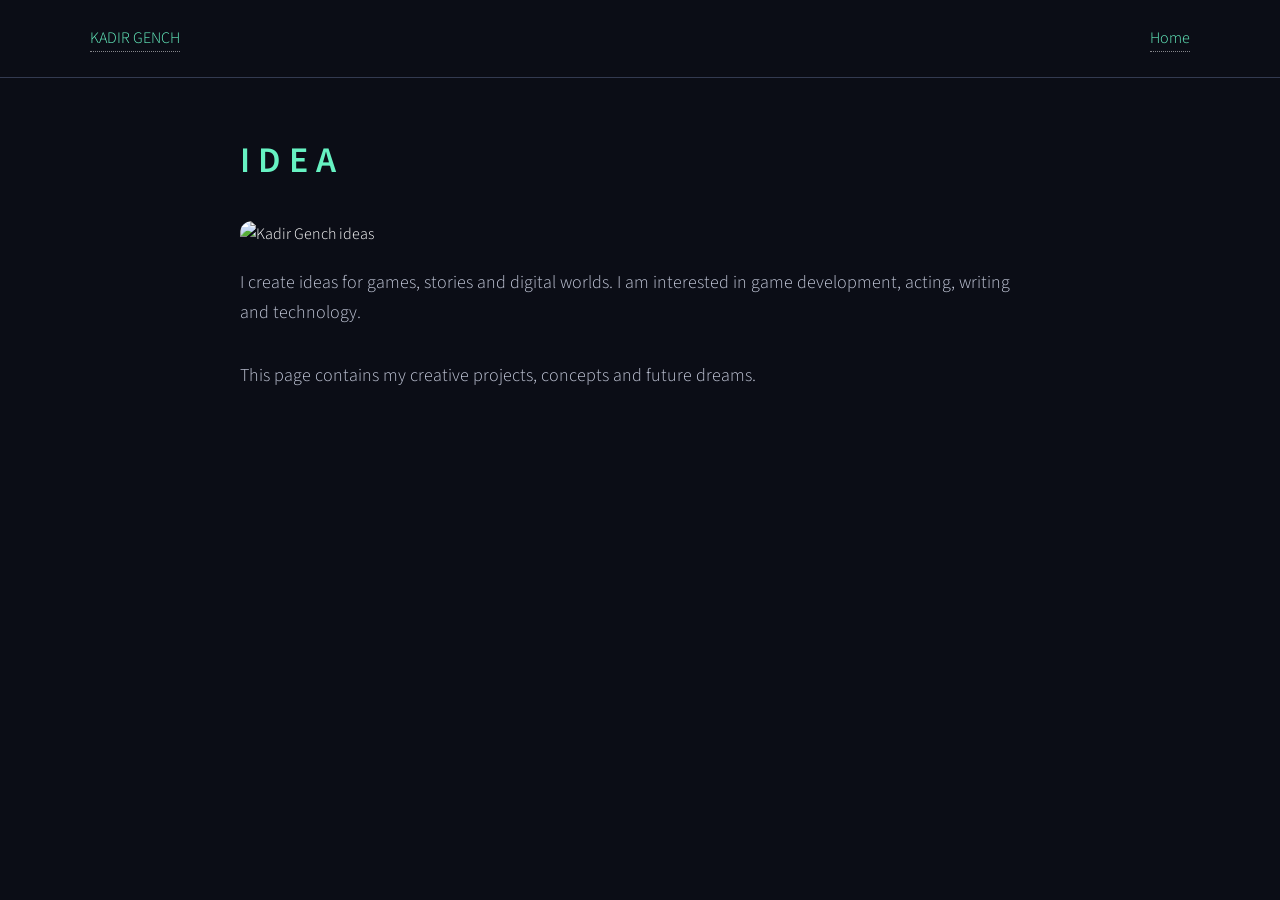
==== commit b8b89fd7: "Update Home link in idea.html Removed commented-out code for the Home link and updated the link to p" ====
--- a/idea.html
+++ b/idea.html
@@ -12,7 +12,12 @@
 
   <header class="separate-header">
     <a href="index.html">KADIR GENCH</a>
-    <a href="index.html">← Home</a>
+    <!--If it works fine delete this line
+	<a href="index.html">← Home</a>
+    <a href="./">Home</a> - I put this instead of above line
+    -->
+    
+    <a href="./">Home</a>
   </header>
 
   <main class="separate-content">
